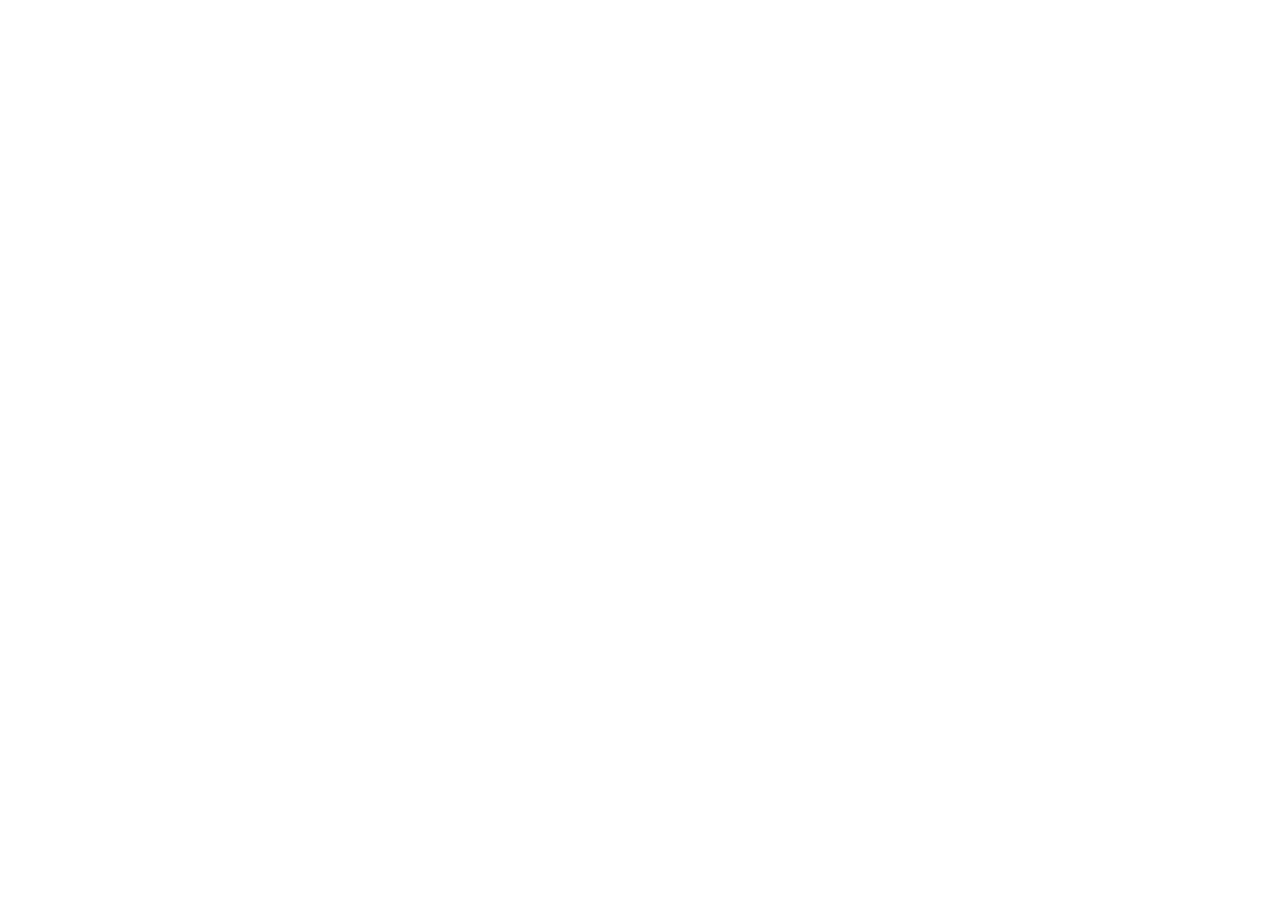
==== springboot-tabelog-kadai/springboot-tabelog-kadai/src/main/resources/templates/index.html @ 8de86418 "NAGOYAMESHI" ====
<!--<!DOCTYPE html>-->
<!--<html xmlns:th="https://www.thymeleaf.org">-->
<!--	<head>-->
<!--		<meta charset="UTF-8">-->
<!--		<meta name="viewport" content="width=device-width, initial-scale=1">-->
<!--		<title>NAGOYAMESHI</title>-->
<!--	</head>-->
<!--	<body>-->
<!--		<p>Hello, wold!</p>-->
<!--	</body>-->
<!--</html>-->
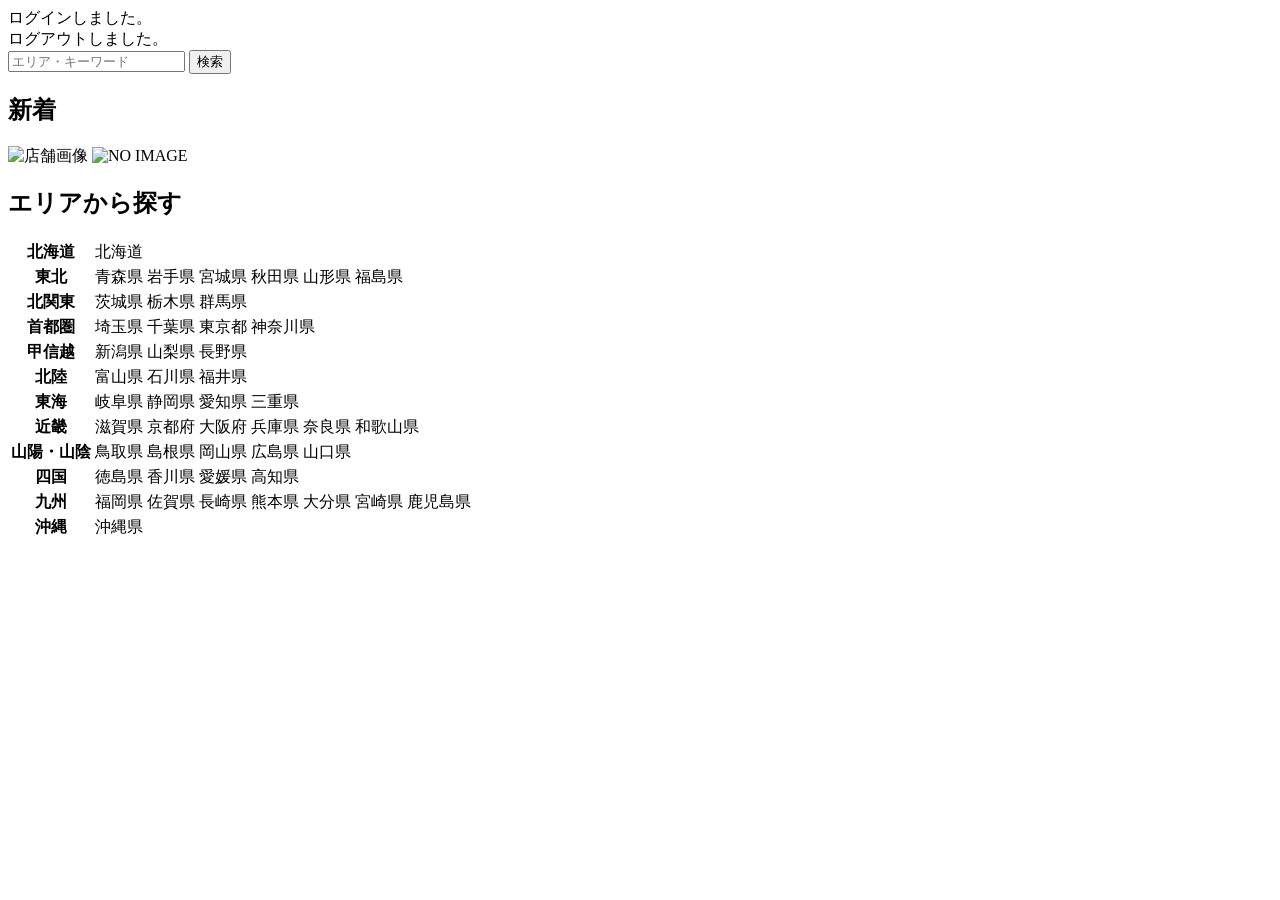
==== commit 90858430: "NAGOYAMESHI" ====
--- a/springboot-tabelog-kadai/springboot-tabelog-kadai/src/main/resources/templates/index.html
+++ b/springboot-tabelog-kadai/springboot-tabelog-kadai/src/main/resources/templates/index.html
@@ -1,11 +1,188 @@
-<!--<!DOCTYPE html>-->
-<!--<html xmlns:th="https://www.thymeleaf.org">-->
-<!--	<head>-->
-<!--		<meta charset="UTF-8">-->
-<!--		<meta name="viewport" content="width=device-width, initial-scale=1">-->
-<!--		<title>NAGOYAMESHI</title>-->
-<!--	</head>-->
-<!--	<body>-->
-<!--		<p>Hello, wold!</p>-->
-<!--	</body>-->
-<!--</html>-->+<!DOCTYPE html>
+<html xmlns:th="https://www.thymeleaf.org" xmlns:sec="http://www.thymeleaf.org/extras/spring-security">
+    <head>
+		
+         <div th:replace="~{fragment :: meta}"></div>   
+              
+         <div th:replace="~{fragment :: styles}"></div>
+        
+        <title>SAMURAI Travel</title>	
+    </head>
+    <body>
+
+         <div class="tabelog-wrapper">
+             <!-- ヘッダー -->
+             <div th:replace="~{fragment :: header}"></div>
+             
+             <main>
+                 <div class="container pt-4 pb-5 tabelog-container">
+                     <div th:if="${param.loggedIn}" class="alert alert-info">
+                         ログインしました。
+                     </div>  
+                     
+                     <div th:if="${param.loggedOut}" class="alert alert-info">
+                         ログアウトしました。
+                     </div>
+                     
+                      <div th:if="${successMessage}" class="alert alert-info">
+                         <span th:text="${successMessage}"></span>
+                     </div> 
+                     
+                     <div class="d-flex justify-content-center">                                            
+                         <form method="get" th:action="@{/stores}" class="mb-5 tabelog-search-form">
+                             <div class="input-group">
+                                 <input type="text" class="form-control" name="keyword" th:value="${keyword}" placeholder="エリア・キーワード">
+                                 <button type="submit" class="btn text-white shadow-sm tabelog-btn">検索</button> 
+                             </div>               
+                         </form>                        
+                     </div>                                                                                                  
+                                                      
+                     <h2 class="text-center mb-3">新着</h2>
+                     <div class="row row-cols-lg-5 row-cols-2 g-3 mb-5">                                        
+                         <div class="col" th:each="newStore : ${newStores}">
+                             <a th:href="@{/stores/__${newStore.getId()}__}" class="link-dark tabelog-card-link">
+                                 <div class="card h-100">                                                                        
+                                     <img th:if="${newStore.getImageName()}" th:src="@{/storage/__${newStore.getImageName()}__}" class="card-img-top tabelog-vertical-card-image" alt="店舗画像">                                     
+                                     <img th:unless="${newStore.getImageName()}" th:src="@{/images/noImage.png}" class="card-img-top tabelog-vertical-card-image" alt="NO IMAGE">                                                                                                                        
+                                     <div class="card-body">                                    
+                                         <h3 class="card-title" th:text="${newStore.getName()}"></h3>
+                                         <p class="card-text mb-1">
+                                             <small class="text-muted" th:text="${newStore.getAddress()}"></small>                                            
+                                         </p>
+                                         <p class="card-text">
+                                             <span th:text="${#numbers.formatInteger(newStore.getPrice(), 1, 'COMMA') + '円 / 泊'}"></span>                                            
+                                         </p>                                    
+                                     </div>
+                                 </div>    
+                             </a>            
+                         </div>                                               
+                     </div>
+                     
+                     <div class="row justify-content-center">
+                         <div class="col-xl-5 col-lg-6 col-md-8">                    
+                     
+                             <h2 class="text-center mb-3">エリアから探す</h2>                                        
+                              
+                             <table class="table">
+                                 <tbody>                                                     
+                                     <tr>
+                                         <th>北海道</th>
+                                         <td>
+                                             <a th:href="@{/stores?area=北海道}">北海道</a>
+                                         </td>                                     
+                                     </tr>  
+                                     <tr>
+                                         <th>東北</th>
+                                         <td>
+                                             <a th:href="@{/stores?area=青森県}" class="me-2">青森県</a>
+                                             <a th:href="@{/stores?area=岩手県}" class="me-2">岩手県</a>
+                                             <a th:href="@{/stores?area=宮城県}" class="me-2">宮城県</a>
+                                             <a th:href="@{/stores?area=秋田県}" class="me-2">秋田県</a>
+                                             <a th:href="@{/stores?area=山形県}" class="me-2">山形県</a>
+                                             <a th:href="@{/stores?area=福島県}">福島県</a>
+                                         </td>                                     
+                                     </tr>  
+                                     <tr>
+                                         <th>北関東</th>
+                                         <td>
+                                             <a th:href="@{/stores?area=茨城県}" class="me-2">茨城県</a>
+                                             <a th:href="@{/stores?area=栃木県}" class="me-2">栃木県</a>
+                                             <a th:href="@{/stores?area=群馬県}">群馬県</a>                                    
+                                         </td>                                     
+                                     </tr>  
+                                     <tr>
+                                         <th>首都圏</th>
+                                         <td>
+                                             <a th:href="@{/stores?area=埼玉県}" class="me-2">埼玉県</a>
+                                             <a th:href="@{/stores?area=千葉県}" class="me-2">千葉県</a>
+                                             <a th:href="@{/stores?area=東京都}" class="me-2">東京都</a>
+                                             <a th:href="@{/stores?area=神奈川県}">神奈川県</a>
+                                         </td>                                     
+                                     </tr>  
+                                     <tr>
+                                         <th>甲信越</th>
+                                         <td>
+                                             <a th:href="@{/stores?area=新潟県}" class="me-2">新潟県</a>
+                                             <a th:href="@{/stores?area=山梨県}" class="me-2">山梨県</a>
+                                             <a th:href="@{/stores?area=長野県}">長野県</a>
+                                         </td>                                     
+                                     </tr>  
+                                     <tr>
+                                         <th>北陸</th>
+                                         <td>
+                                             <a th:href="@{/stores?area=富山県}" class="me-2">富山県</a>
+                                             <a th:href="@{/stores?area=石川県}" class="me-2">石川県</a>
+                                             <a th:href="@{/stores?area=福井県}">福井県</a>
+                                         </td>                                     
+                                     </tr>  
+                                     <tr>
+                                         <th>東海</th>
+                                         <td>
+                                             <a th:href="@{/stores?area=岐阜県}" class="me-2">岐阜県</a>
+                                             <a th:href="@{/stores?area=静岡県}" class="me-2">静岡県</a>
+                                             <a th:href="@{/stores?area=愛知県}" class="me-2">愛知県</a>
+                                             <a th:href="@{/stores?area=三重県}">三重県</a>
+                                         </td>                                     
+                                     </tr>  
+                                     <tr>
+                                         <th>近畿</th>
+                                         <td>
+                                             <a th:href="@{/stores?area=滋賀県}" class="me-2">滋賀県</a>
+                                             <a th:href="@{/stores?area=京都府}" class="me-2">京都府</a>
+                                             <a th:href="@{/stores?area=大阪府}" class="me-2">大阪府</a>
+                                             <a th:href="@{/stores?area=兵庫県}" class="me-2">兵庫県</a>
+                                             <a th:href="@{/stores?area=奈良県}" class="me-2">奈良県</a>
+                                             <a th:href="@{/stores?area=和歌山県}">和歌山県</a>
+                                         </td>                                     
+                                     </tr>  
+                                     <tr>
+                                         <th>山陽・山陰</th>
+                                         <td>
+                                             <a th:href="@{/stores?area=鳥取県}" class="me-2">鳥取県</a>
+                                             <a th:href="@{/stores?area=島根県}" class="me-2">島根県</a>
+                                             <a th:href="@{/stores?area=岡山県}" class="me-2">岡山県</a>
+                                             <a th:href="@{/stores?area=広島県}" class="me-2">広島県</a>
+                                             <a th:href="@{/stores?area=山口県}">山口県</a>
+                                         </td>                                     
+                                     </tr>  
+                                     <tr>
+                                         <th>四国</th>
+                                         <td>
+                                             <a th:href="@{/stores?area=徳島県}" class="me-2">徳島県</a>
+                                             <a th:href="@{/stores?area=香川県}" class="me-2">香川県</a>
+                                             <a th:href="@{/stores?area=愛媛県}" class="me-2">愛媛県</a>
+                                             <a th:href="@{/stores?area=高知県}">高知県</a>
+                                         </td>                                     
+                                     </tr>            
+                                     <tr>
+                                         <th>九州</th>
+                                         <td>
+                                             <a th:href="@{/stores?area=福岡県}" class="me-2">福岡県</a>
+                                             <a th:href="@{/stores?area=佐賀県}" class="me-2">佐賀県</a>
+                                             <a th:href="@{/stores?area=長崎県}" class="me-2">長崎県</a>
+                                             <a th:href="@{/stores?area=熊本県}" class="me-2">熊本県</a>
+                                             <a th:href="@{/stores?area=大分県}" class="me-2">大分県</a>
+                                             <a th:href="@{/stores?area=宮崎県}" class="me-2">宮崎県</a>
+                                             <a th:href="@{/stores?area=鹿児島県}">鹿児島県</a>
+                                         </td>                                     
+                                     </tr>  
+                                     <tr>
+                                         <th>沖縄</th>
+                                         <td>
+                                             <a th:href="@{/stores?area=沖縄県}">沖縄県</a>
+                                         </td>                                     
+                                     </tr>                                                                                                                                                                                                                                                                                                                                                                           
+                                 </tbody>
+                             </table>  
+                         </div>
+                     </div>  
+                 </div>
+             </main>
+             
+             <!-- フッター -->
+             <div th:replace="~{fragment :: footer}"></div>
+         </div>    
+         
+         <div th:replace="~{fragment :: scripts}"></div>  
+	</body>
+</html>
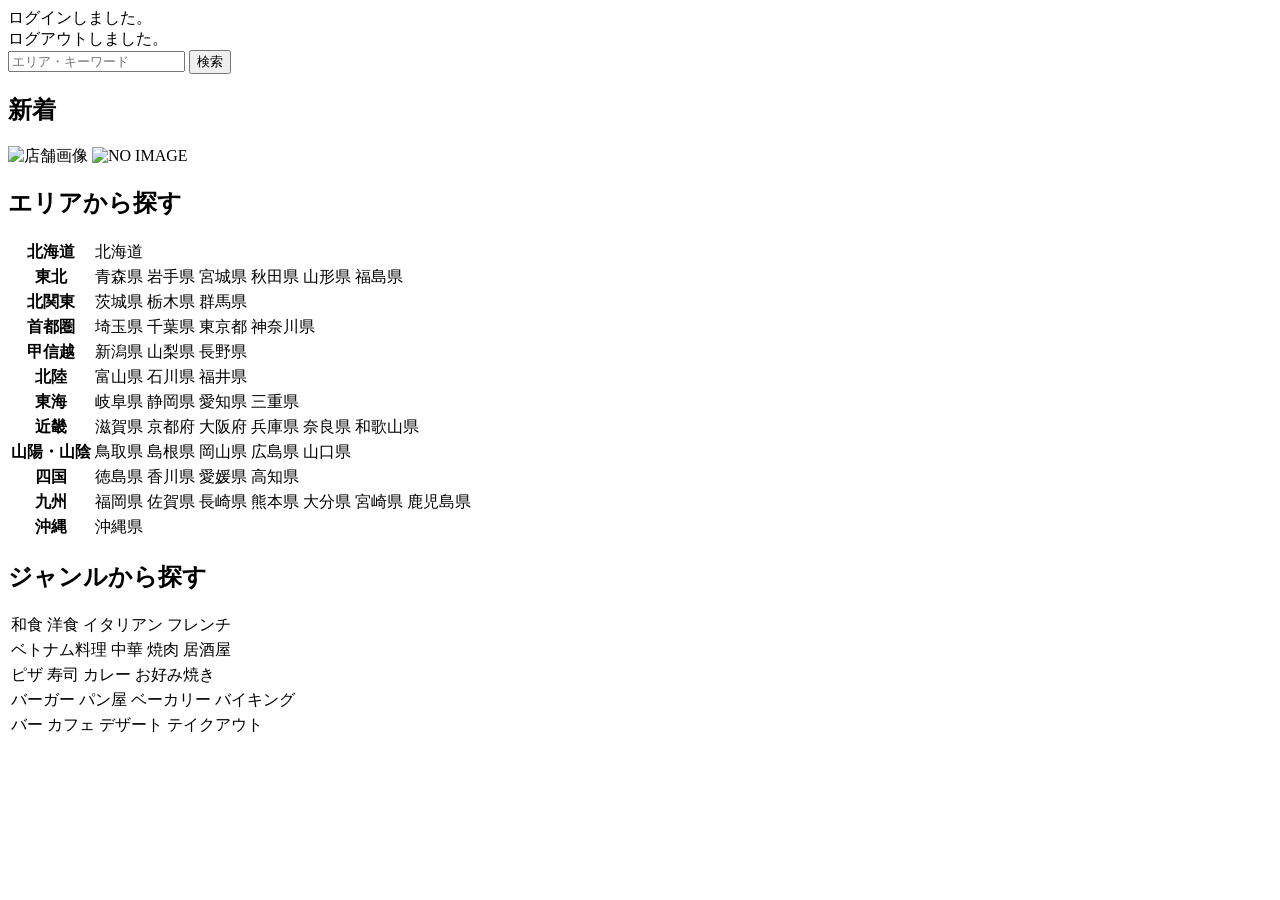
==== commit b0c858a7: "NAGOYAMESHI" ====
--- a/springboot-tabelog-kadai/springboot-tabelog-kadai/src/main/resources/templates/index.html
+++ b/springboot-tabelog-kadai/springboot-tabelog-kadai/src/main/resources/templates/index.html
@@ -175,6 +175,55 @@
                                  </tbody>
                              </table>  
                          </div>
+                         
+                          <div class="col-xl-5 col-lg-6 col-md-8">                    
+                     
+                             <h2 class="text-center mb-3">ジャンルから探す</h2> 
+                             <table class="table">
+                                 <tbody>                                                     
+                                     <tr>
+										 <td>
+											 <a th:href="@{/stores?genre=和食}" class="me-4">和食</a>
+											 <a th:href="@{/stores?genre=洋食}" class="me-4">洋食</a>
+											 <a th:href="@{/stores?genre=イタリアン}" class="me-4">イタリアン</a>
+											 <a th:href="@{/stores?genre=フレンチ}" class="me-4">フレンチ</a>
+										 </td>
+                                     </tr>
+                                     <tr>
+										 <td>
+											<a th:href="@{/stores?genre=ベトナム料理}" class="me-4">ベトナム料理</a>
+											 <a th:href="@{/stores?genre=中華}" class="me-4">中華</a>
+											 <a th:href="@{/stores?genre=焼肉}" class="me-4">焼肉</a>
+											 <a th:href="@{/stores?genre=居酒屋}" class="me-4">居酒屋</a> 
+										 </td>
+									 </tr>
+									 <tr>
+										 <td>
+											<a th:href="@{/stores?genre=ピザ}" class="me-4">ピザ</a>
+											 <a th:href="@{/stores?genre=寿司}" class="me-4">寿司</a>
+											 <a th:href="@{/stores?genre=カレー}" class="me-4">カレー</a>
+											 <a th:href="@{/stores?genre=お好み焼き}" class="me-4">お好み焼き</a> 
+										 </td>
+									 </tr>
+									 <tr>
+										 <td>
+											<a th:href="@{/stores?genre=バーガー}" class="me-4">バーガー</a>
+											 <a th:href="@{/stores?genre=パン屋}" class="me-4">パン屋</a>
+											 <a th:href="@{/stores?genre=ベーカリー}" class="me-4">ベーカリー</a>
+											 <a th:href="@{/stores?genre=バイキング}" class="me-4">バイキング</a> 
+										 </td>
+									 </tr>
+									 <tr>
+										 <td>
+											<a th:href="@{/stores?genre=バー}" class="me-4">バー</a>
+											 <a th:href="@{/stores?genre=カフェ}" class="me-4">カフェ</a>
+											 <a th:href="@{/stores?genre=デザート}" class="me-4">デザート</a>
+											 <a th:href="@{/stores?genre=テイクアウト}" class="me-4">テイクアウト</a> 
+										 </td>
+									 </tr>
+                                 </tbody>
+                             </table>
+                          </div>                    
                      </div>  
                  </div>
              </main>
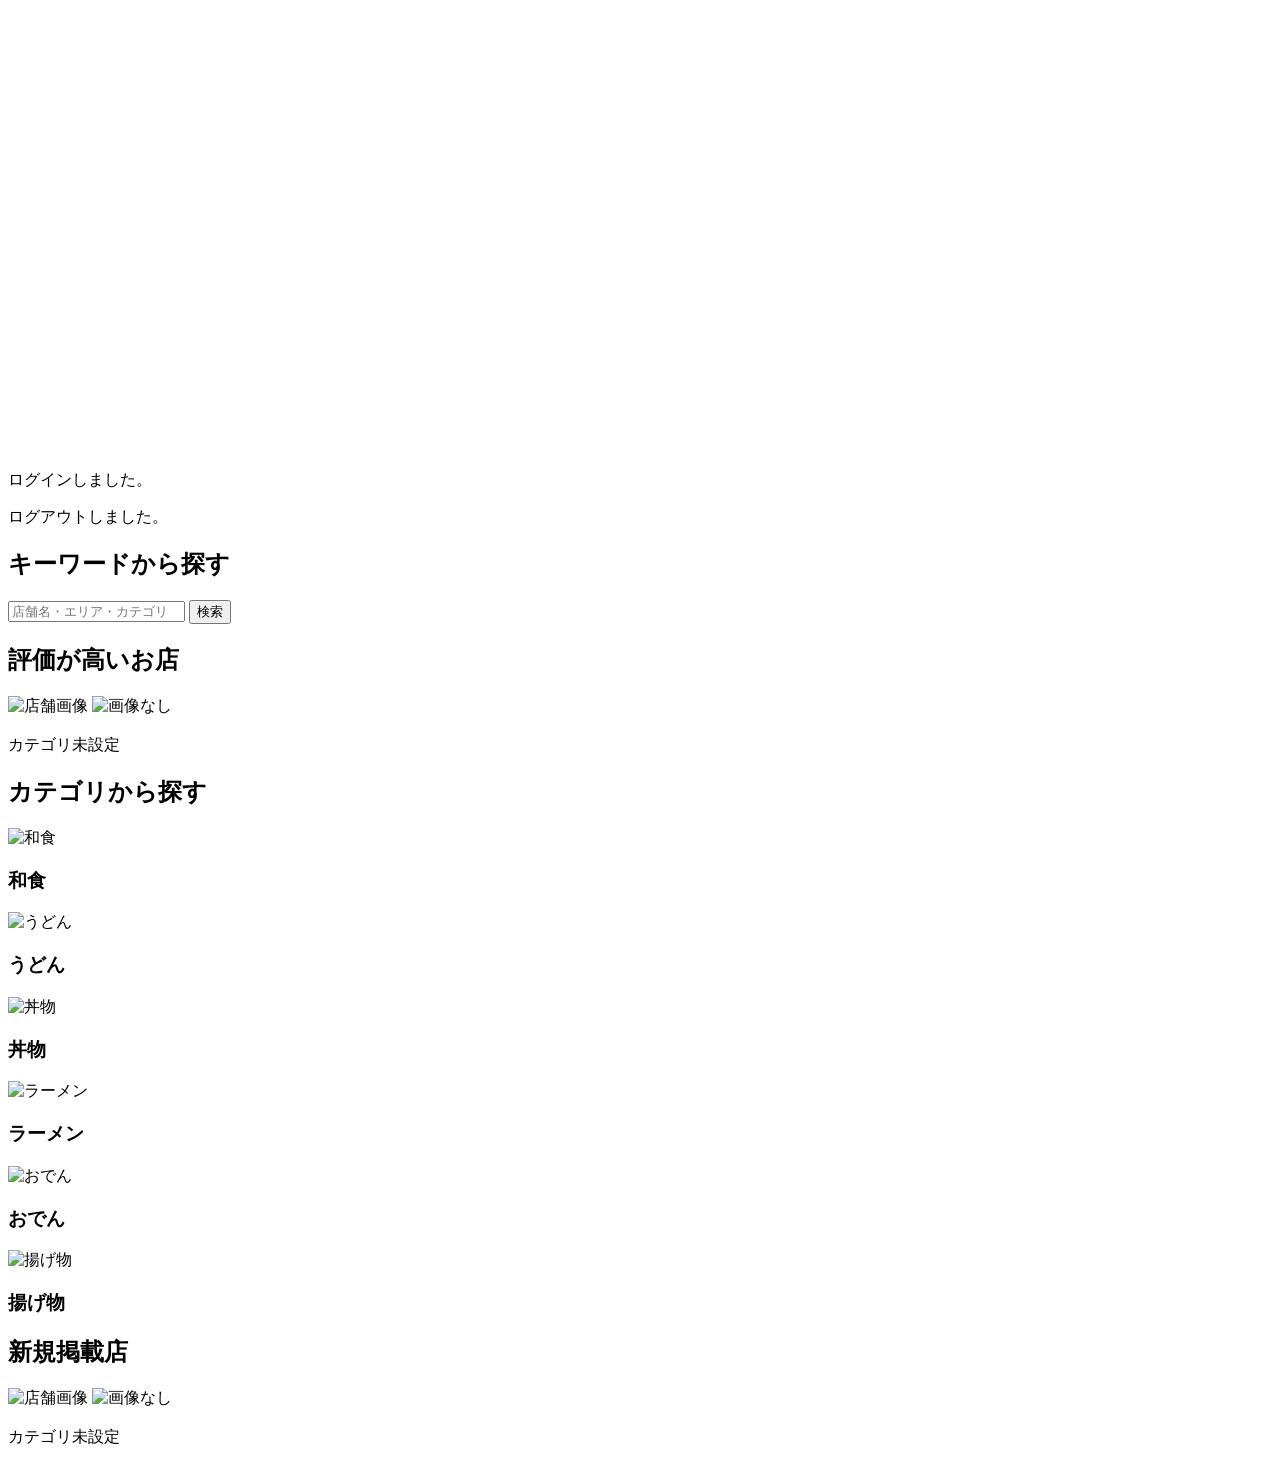
==== commit a93c4a92: "Add files via upload" ====
--- a/springboot-tabelog-kadai/springboot-tabelog-kadai/src/main/resources/templates/index.html
+++ b/springboot-tabelog-kadai/springboot-tabelog-kadai/src/main/resources/templates/index.html
@@ -1,237 +1,220 @@
 <!DOCTYPE html>
 <html xmlns:th="https://www.thymeleaf.org" xmlns:sec="http://www.thymeleaf.org/extras/spring-security">
     <head>
-		
-         <div th:replace="~{fragment :: meta}"></div>   
-              
-         <div th:replace="~{fragment :: styles}"></div>
-        
-        <title>SAMURAI Travel</title>	
+        <div th:replace="~{fragment :: meta}"></div>
+
+        <div th:replace="~{fragment :: styles}"></div>
+
+        <!-- Google Fonts -->
+        <link href="https://fonts.googleapis.com/css2?family=Noto+Serif+JP:wght@400;600&display=swap" rel="stylesheet">
+
+        <!-- Swiper -->
+        <link rel="stylesheet" href="https://cdn.jsdelivr.net/npm/swiper@8/swiper-bundle.min.css">
+
+        <title>NAGOYAMESHI</title>
     </head>
     <body>
-
-         <div class="tabelog-wrapper">
-             <!-- ヘッダー -->
-             <div th:replace="~{fragment :: header}"></div>
-             
-             <main>
-                 <div class="container pt-4 pb-5 tabelog-container">
-                     <div th:if="${param.loggedIn}" class="alert alert-info">
-                         ログインしました。
-                     </div>  
-                     
-                     <div th:if="${param.loggedOut}" class="alert alert-info">
-                         ログアウトしました。
-                     </div>
-                     
-                      <div th:if="${successMessage}" class="alert alert-info">
-                         <span th:text="${successMessage}"></span>
-                     </div> 
-                     
-                     <div class="d-flex justify-content-center">                                            
-                         <form method="get" th:action="@{/stores}" class="mb-5 tabelog-search-form">
-                             <div class="input-group">
-                                 <input type="text" class="form-control" name="keyword" th:value="${keyword}" placeholder="エリア・キーワード">
-                                 <button type="submit" class="btn text-white shadow-sm tabelog-btn">検索</button> 
-                             </div>               
-                         </form>                        
-                     </div>                                                                                                  
-                                                      
-                     <h2 class="text-center mb-3">新着</h2>
-                     <div class="row row-cols-lg-5 row-cols-2 g-3 mb-5">                                        
-                         <div class="col" th:each="newStore : ${newStores}">
-                             <a th:href="@{/stores/__${newStore.getId()}__}" class="link-dark tabelog-card-link">
-                                 <div class="card h-100">                                                                        
-                                     <img th:if="${newStore.getImageName()}" th:src="@{/storage/__${newStore.getImageName()}__}" class="card-img-top tabelog-vertical-card-image" alt="店舗画像">                                     
-                                     <img th:unless="${newStore.getImageName()}" th:src="@{/images/noImage.png}" class="card-img-top tabelog-vertical-card-image" alt="NO IMAGE">                                                                                                                        
-                                     <div class="card-body">                                    
-                                         <h3 class="card-title" th:text="${newStore.getName()}"></h3>
-                                         <p class="card-text mb-1">
-                                             <small class="text-muted" th:text="${newStore.getAddress()}"></small>                                            
-                                         </p>
-                                         <p class="card-text">
-                                             <span th:text="${#numbers.formatInteger(newStore.getPrice(), 1, 'COMMA') + '円 / 泊'}"></span>                                            
-                                         </p>                                    
-                                     </div>
-                                 </div>    
-                             </a>            
-                         </div>                                               
-                     </div>
-                     
-                     <div class="row justify-content-center">
-                         <div class="col-xl-5 col-lg-6 col-md-8">                    
-                     
-                             <h2 class="text-center mb-3">エリアから探す</h2>                                        
-                              
-                             <table class="table">
-                                 <tbody>                                                     
-                                     <tr>
-                                         <th>北海道</th>
-                                         <td>
-                                             <a th:href="@{/stores?area=北海道}">北海道</a>
-                                         </td>                                     
-                                     </tr>  
-                                     <tr>
-                                         <th>東北</th>
-                                         <td>
-                                             <a th:href="@{/stores?area=青森県}" class="me-2">青森県</a>
-                                             <a th:href="@{/stores?area=岩手県}" class="me-2">岩手県</a>
-                                             <a th:href="@{/stores?area=宮城県}" class="me-2">宮城県</a>
-                                             <a th:href="@{/stores?area=秋田県}" class="me-2">秋田県</a>
-                                             <a th:href="@{/stores?area=山形県}" class="me-2">山形県</a>
-                                             <a th:href="@{/stores?area=福島県}">福島県</a>
-                                         </td>                                     
-                                     </tr>  
-                                     <tr>
-                                         <th>北関東</th>
-                                         <td>
-                                             <a th:href="@{/stores?area=茨城県}" class="me-2">茨城県</a>
-                                             <a th:href="@{/stores?area=栃木県}" class="me-2">栃木県</a>
-                                             <a th:href="@{/stores?area=群馬県}">群馬県</a>                                    
-                                         </td>                                     
-                                     </tr>  
-                                     <tr>
-                                         <th>首都圏</th>
-                                         <td>
-                                             <a th:href="@{/stores?area=埼玉県}" class="me-2">埼玉県</a>
-                                             <a th:href="@{/stores?area=千葉県}" class="me-2">千葉県</a>
-                                             <a th:href="@{/stores?area=東京都}" class="me-2">東京都</a>
-                                             <a th:href="@{/stores?area=神奈川県}">神奈川県</a>
-                                         </td>                                     
-                                     </tr>  
-                                     <tr>
-                                         <th>甲信越</th>
-                                         <td>
-                                             <a th:href="@{/stores?area=新潟県}" class="me-2">新潟県</a>
-                                             <a th:href="@{/stores?area=山梨県}" class="me-2">山梨県</a>
-                                             <a th:href="@{/stores?area=長野県}">長野県</a>
-                                         </td>                                     
-                                     </tr>  
-                                     <tr>
-                                         <th>北陸</th>
-                                         <td>
-                                             <a th:href="@{/stores?area=富山県}" class="me-2">富山県</a>
-                                             <a th:href="@{/stores?area=石川県}" class="me-2">石川県</a>
-                                             <a th:href="@{/stores?area=福井県}">福井県</a>
-                                         </td>                                     
-                                     </tr>  
-                                     <tr>
-                                         <th>東海</th>
-                                         <td>
-                                             <a th:href="@{/stores?area=岐阜県}" class="me-2">岐阜県</a>
-                                             <a th:href="@{/stores?area=静岡県}" class="me-2">静岡県</a>
-                                             <a th:href="@{/stores?area=愛知県}" class="me-2">愛知県</a>
-                                             <a th:href="@{/stores?area=三重県}">三重県</a>
-                                         </td>                                     
-                                     </tr>  
-                                     <tr>
-                                         <th>近畿</th>
-                                         <td>
-                                             <a th:href="@{/stores?area=滋賀県}" class="me-2">滋賀県</a>
-                                             <a th:href="@{/stores?area=京都府}" class="me-2">京都府</a>
-                                             <a th:href="@{/stores?area=大阪府}" class="me-2">大阪府</a>
-                                             <a th:href="@{/stores?area=兵庫県}" class="me-2">兵庫県</a>
-                                             <a th:href="@{/stores?area=奈良県}" class="me-2">奈良県</a>
-                                             <a th:href="@{/stores?area=和歌山県}">和歌山県</a>
-                                         </td>                                     
-                                     </tr>  
-                                     <tr>
-                                         <th>山陽・山陰</th>
-                                         <td>
-                                             <a th:href="@{/stores?area=鳥取県}" class="me-2">鳥取県</a>
-                                             <a th:href="@{/stores?area=島根県}" class="me-2">島根県</a>
-                                             <a th:href="@{/stores?area=岡山県}" class="me-2">岡山県</a>
-                                             <a th:href="@{/stores?area=広島県}" class="me-2">広島県</a>
-                                             <a th:href="@{/stores?area=山口県}">山口県</a>
-                                         </td>                                     
-                                     </tr>  
-                                     <tr>
-                                         <th>四国</th>
-                                         <td>
-                                             <a th:href="@{/stores?area=徳島県}" class="me-2">徳島県</a>
-                                             <a th:href="@{/stores?area=香川県}" class="me-2">香川県</a>
-                                             <a th:href="@{/stores?area=愛媛県}" class="me-2">愛媛県</a>
-                                             <a th:href="@{/stores?area=高知県}">高知県</a>
-                                         </td>                                     
-                                     </tr>            
-                                     <tr>
-                                         <th>九州</th>
-                                         <td>
-                                             <a th:href="@{/stores?area=福岡県}" class="me-2">福岡県</a>
-                                             <a th:href="@{/stores?area=佐賀県}" class="me-2">佐賀県</a>
-                                             <a th:href="@{/stores?area=長崎県}" class="me-2">長崎県</a>
-                                             <a th:href="@{/stores?area=熊本県}" class="me-2">熊本県</a>
-                                             <a th:href="@{/stores?area=大分県}" class="me-2">大分県</a>
-                                             <a th:href="@{/stores?area=宮崎県}" class="me-2">宮崎県</a>
-                                             <a th:href="@{/stores?area=鹿児島県}">鹿児島県</a>
-                                         </td>                                     
-                                     </tr>  
-                                     <tr>
-                                         <th>沖縄</th>
-                                         <td>
-                                             <a th:href="@{/stores?area=沖縄県}">沖縄県</a>
-                                         </td>                                     
-                                     </tr>                                                                                                                                                                                                                                                                                                                                                                           
-                                 </tbody>
-                             </table>  
-                         </div>
-                         
-                          <div class="col-xl-5 col-lg-6 col-md-8">                    
-                     
-                             <h2 class="text-center mb-3">ジャンルから探す</h2> 
-                             <table class="table">
-                                 <tbody>                                                     
-                                     <tr>
-										 <td>
-											 <a th:href="@{/stores?genre=和食}" class="me-4">和食</a>
-											 <a th:href="@{/stores?genre=洋食}" class="me-4">洋食</a>
-											 <a th:href="@{/stores?genre=イタリアン}" class="me-4">イタリアン</a>
-											 <a th:href="@{/stores?genre=フレンチ}" class="me-4">フレンチ</a>
-										 </td>
-                                     </tr>
-                                     <tr>
-										 <td>
-											<a th:href="@{/stores?genre=ベトナム料理}" class="me-4">ベトナム料理</a>
-											 <a th:href="@{/stores?genre=中華}" class="me-4">中華</a>
-											 <a th:href="@{/stores?genre=焼肉}" class="me-4">焼肉</a>
-											 <a th:href="@{/stores?genre=居酒屋}" class="me-4">居酒屋</a> 
-										 </td>
-									 </tr>
-									 <tr>
-										 <td>
-											<a th:href="@{/stores?genre=ピザ}" class="me-4">ピザ</a>
-											 <a th:href="@{/stores?genre=寿司}" class="me-4">寿司</a>
-											 <a th:href="@{/stores?genre=カレー}" class="me-4">カレー</a>
-											 <a th:href="@{/stores?genre=お好み焼き}" class="me-4">お好み焼き</a> 
-										 </td>
-									 </tr>
-									 <tr>
-										 <td>
-											<a th:href="@{/stores?genre=バーガー}" class="me-4">バーガー</a>
-											 <a th:href="@{/stores?genre=パン屋}" class="me-4">パン屋</a>
-											 <a th:href="@{/stores?genre=ベーカリー}" class="me-4">ベーカリー</a>
-											 <a th:href="@{/stores?genre=バイキング}" class="me-4">バイキング</a> 
-										 </td>
-									 </tr>
-									 <tr>
-										 <td>
-											<a th:href="@{/stores?genre=バー}" class="me-4">バー</a>
-											 <a th:href="@{/stores?genre=カフェ}" class="me-4">カフェ</a>
-											 <a th:href="@{/stores?genre=デザート}" class="me-4">デザート</a>
-											 <a th:href="@{/stores?genre=テイクアウト}" class="me-4">テイクアウト</a> 
-										 </td>
-									 </tr>
-                                 </tbody>
-                             </table>
-                          </div>                    
-                     </div>  
-                 </div>
-             </main>
-             
-             <!-- フッター -->
-             <div th:replace="~{fragment :: footer}"></div>
-         </div>    
-         
-         <div th:replace="~{fragment :: scripts}"></div>  
-	</body>
-</html>
+        <div class="nagoyameshi-wrapper">
+            <div th:replace="~{fragment :: header}"></div>
+
+            <main>
+                <div>
+                    <div class="swiper nagoyameshi-swiper">
+                        <div class="swiper-wrapper">
+                            <div class="swiper-slide"><img th:src="@{/images/main1.jpg}"></div>
+                            <div class="swiper-slide"><img th:src="@{/images/main2.jpg}"></div>
+                            <div class="swiper-slide"><img th:src="@{/images/main3.jpg}"></div>
+                            <div class="d-flex align-items-center nagoyameshi-overlay-background">
+                                <div class="container nagoyameshi-container nagoyameshi-overlay-text">
+                                    <h1 class="text-white nagoyameshi-catchphrase-heading">名古屋ならではの味を、<br>見つけよう</h1>
+                                    <p class="text-white nagoyameshi-catchphrase-paragraph">NAGOYAMESHIは、<br>名古屋市のB級グルメ専門のレビューサイトです。</p>
+                                </div>
+                            </div>
+                        </div>
+                    </div>
+                </div>
+
+                <div th:if="${param.loggedIn}" class="container nagoyameshi-container my-3">
+                    <div class="alert alert-info">
+                        <p class="mb-0">ログインしました。</p>
+                    </div>
+                </div>
+
+                <div th:if="${param.loggedOut}" class="container nagoyameshi-container my-3">
+                    <div class="alert alert-info">
+                        <p class="mb-0">ログアウトしました。</p>
+                    </div>
+                </div>
+
+                <div th:if="${successMessage}" class="container nagoyameshi-container my-3">
+                    <div class="alert alert-info">
+                        <span th:text="${successMessage}"></span>
+                    </div>
+                </div>
+
+                <div th:if="${errorMessage}" class="container nagoyameshi-container my-3">
+                    <div class="alert alert-danger">
+                        <span th:text="${errorMessage}"></span>
+                    </div>
+                </div>
+
+                <div class="bg-light mb-4 py-4">
+                    <div class="container nagoyameshi-container">
+                        <h2 class="mb-3">キーワードから探す</h2>
+                        <form method="get" th:action="@{/restaurants}" class="nagoyameshi-user-search-box">
+                            <div class="input-group">
+                                <input type="text" class="form-control" placeholder="店舗名・エリア・カテゴリ" name="keyword">
+                                <button type="submit" class="btn text-white shadow-sm nagoyameshi-btn">検索</button>
+                            </div>
+                        </form>
+                    </div>
+                </div>
+
+                <div class="container nagoyameshi-container">
+                    <h2 class="mb-3">評価が高いお店</h2>
+                    <div class="row row-cols-xl-6 row-cols-md-3 row-cols-2 g-3 mb-5">
+                        <div th:each="highlyRatedRestaurant : ${highlyRatedRestaurants}" class="col">
+                            <a th:href="@{/restaurants/__${highlyRatedRestaurant.id}__}" class="link-dark nagoyameshi-card-link">
+                                <div class="card h-100">
+                                    <img th:unless="${highlyRatedRestaurant.image == null}" th:src="@{/storage/__${highlyRatedRestaurant.image}__}" class="card-img-top nagoyameshi-vertical-card-image" alt="店舗画像">
+                                    <img th:if="${highlyRatedRestaurant.image == null}" th:src="@{/images/no_image.jpg}" class="card-img-top nagoyameshi-vertical-card-image" alt="画像なし">
+
+                                    <div class="card-body">
+                                        <h3 class="card-title" th:text="${highlyRatedRestaurant.name}"></h3>
+                                        <div class="text-muted small mb-1">
+                                            <th:block th:unless="${highlyRatedRestaurant.categoriesRestaurants.isEmpty()}">
+                                                <th:block th:each="categoryRestaurant, stat : ${highlyRatedRestaurant.categoriesRestaurants}">
+                                                    <div class="d-inline-block">
+                                                        <span th:if="${stat.first}" th:text="${categoryRestaurant.category.name}"></span><span th:unless="${stat.first}" th:text="${' ' + categoryRestaurant.category.name}"></span>
+                                                    </div>
+                                                </th:block>
+                                            </th:block>
+                                            <span th:if="${highlyRatedRestaurant.categoriesRestaurants.isEmpty()}">カテゴリ未設定</span>
+                                        </div>
+                                        <p class="card-text">
+                                            <th:block th:with="roundedScore=${T(java.lang.Math).round(highlyRatedRestaurant.getAverageScore() * 2.0)}">
+                                                <span class="nagoyameshi-star-rating me-1" th:data-rate="${#numbers.formatDecimal(roundedScore / 2.0, 1, 'COMMA', 1, 'POINT')}"></span>
+                                            </th:block>
+                                            <span th:text="${#numbers.formatDecimal(highlyRatedRestaurant.getAverageScore(), 1, 'COMMA', 2, 'POINT')}"></span>
+                                        </p>
+                                    </div>
+                                </div>
+                            </a>
+                        </div>
+                    </div>
+
+                    <h2 class="mb-3">カテゴリから探す</h2>
+                    <div class="row row-cols-xl-6 row-cols-md-3 row-cols-2 g-3 mb-3">
+                        <div class="col">
+                            <a th:href="@{/restaurants(categoryId = ${washoku.id})}" class="nagoyameshi-card-link">
+                                <div class="card text-white">
+                                    <img th:src="@{/images/washoku.jpg}" class="card-img nagoyameshi-vertical-card-image" alt="和食">
+                                    <div class="card-img-overlay d-flex justify-content-center align-items-center nagoyameshi-overlay-background">
+                                        <h3 class="card-title nagoyameshi-category-name">和食</h3>
+                                    </div>
+                                </div>
+                            </a>
+                        </div>
+
+                        <div class="col">
+                            <a th:href="@{/restaurants(categoryId = ${udon.id})}" class="nagoyameshi-card-link">
+                                <div class="card text-white">
+                                    <img th:src="@{/images/udon.jpg}" class="card-img nagoyameshi-vertical-card-image" alt="うどん">
+                                    <div class="card-img-overlay d-flex justify-content-center align-items-center nagoyameshi-overlay-background">
+                                        <h3 class="card-title nagoyameshi-category-name">うどん</h3>
+                                    </div>
+                                </div>
+                            </a>
+                        </div>
+
+                        <div class="col">
+                            <a th:href="@{/restaurants(categoryId = ${don.id})}" class="nagoyameshi-card-link">
+                                <div class="card text-white">
+                                    <img th:src="@{/images/don.jpg}" class="card-img nagoyameshi-vertical-card-image" alt="丼物">
+                                    <div class="card-img-overlay d-flex justify-content-center align-items-center nagoyameshi-overlay-background">
+                                        <h3 class="card-title nagoyameshi-category-name">丼物</h3>
+                                    </div>
+                                </div>
+                            </a>
+                        </div>
+
+                        <div class="col">
+                            <a th:href="@{/restaurants(categoryId = ${ramen.id})}" class="nagoyameshi-card-link">
+                                <div class="card text-white">
+                                    <img th:src="@{/images/ramen.jpg}" class="card-img nagoyameshi-vertical-card-image" alt="ラーメン">
+                                    <div class="card-img-overlay d-flex justify-content-center align-items-center nagoyameshi-overlay-background">
+                                        <h3 class="card-title nagoyameshi-category-name">ラーメン</h3>
+                                    </div>
+                                </div>
+                            </a>
+                        </div>
+
+                        <div class="col">
+                            <a th:href="@{/restaurants(categoryId = ${oden.id})}" class="nagoyameshi-card-link">
+                                <div class="card text-white">
+                                    <img th:src="@{/images/oden.jpg}" class="card-img nagoyameshi-vertical-card-image" alt="おでん">
+                                    <div class="card-img-overlay d-flex justify-content-center align-items-center nagoyameshi-overlay-background">
+                                        <h3 class="card-title nagoyameshi-category-name">おでん</h3>
+                                    </div>
+                                </div>
+                            </a>
+                        </div>
+
+                        <div class="col">
+                            <a th:href="@{/restaurants(categoryId = ${fried.id})}" class="nagoyameshi-card-link">
+                                <div class="card text-white">
+                                    <img th:src="@{/images/fried.jpg}" class="card-img nagoyameshi-vertical-card-image" alt="揚げ物">
+                                    <div class="card-img-overlay d-flex justify-content-center align-items-center nagoyameshi-overlay-background">
+                                        <h3 class="card-title nagoyameshi-category-name">揚げ物</h3>
+                                    </div>
+                                </div>
+                            </a>
+                        </div>
+                    </div>
+                    <div class="mb-5">
+                        <th:block th:each="category : ${categories}">
+                            <th:block th:if="${!(category.name == '和食' || category.name == 'うどん' || category.name == '丼物' || category.name == 'ラーメン' || category.name == 'おでん' || category.name == '揚げ物')}">
+                                <a th:href="@{/restaurants(categoryId = ${category.id})}" class="btn btn-outline-secondary btn-sm me-1 mb-2" th:text="${category.name}"></a>
+                            </th:block>
+                        </th:block>
+                    </div>
+
+                    <h2 class="mb-3">新規掲載店</h2>
+                    <div class="row row-cols-xl-6 row-cols-md-3 row-cols-2 g-3 mb-5">
+                        <div th:each="newRestaurant : ${newRestaurants}" class="col">
+                            <a th:href="@{/restaurants/__${newRestaurant.id}__}" class="link-dark nagoyameshi-card-link">
+                                <div class="card h-100">
+                                    <img th:unless="${newRestaurant.image == null}" th:src="@{/storage/__${newRestaurant.image}__}" class="card-img-top nagoyameshi-vertical-card-image" alt="店舗画像">
+                                    <img th:if="${newRestaurant.image == null}" th:src="@{/images/no_image.jpg}" class="card-img-top nagoyameshi-vertical-card-image" alt="画像なし">
+
+                                    <div class="card-body">
+                                        <h3 class="card-title" th:text="${newRestaurant.name}"></h3>
+                                        <div class="text-muted small mb-1">
+                                            <th:block th:unless="${newRestaurant.categoriesRestaurants.isEmpty()}">
+                                                <th:block th:each="categoryRestaurant, stat : ${newRestaurant.categoriesRestaurants}">
+                                                    <div class="d-inline-block">
+                                                        <span th:if="${stat.first}" th:text="${categoryRestaurant.category.name}"></span><span th:unless="${stat.first}" th:text="${' ' + categoryRestaurant.category.name}"></span>
+                                                    </div>
+                                                </th:block>
+                                            </th:block>
+                                            <span th:if="${newRestaurant.categoriesRestaurants.isEmpty()}">カテゴリ未設定</span>
+                                        </div>
+                                        <p class="card-text" th:text="${#strings.abbreviate(newRestaurant.description, 20)}"></p>
+                                    </div>
+                                </div>
+                            </a>
+                        </div>
+                    </div>
+                </div>
+            </main>
+
+            <div th:replace="~{fragment :: footer}"></div>
+        </div>
+
+        <div th:replace="~{fragment :: scripts}"></div>
+
+        <!-- Swiper -->
+        <script src="https://cdn.jsdelivr.net/npm/swiper@8/swiper-bundle.min.js"></script>
+        <script th:src="@{/js/carousel.js}"></script>
+    </body>
+</html>
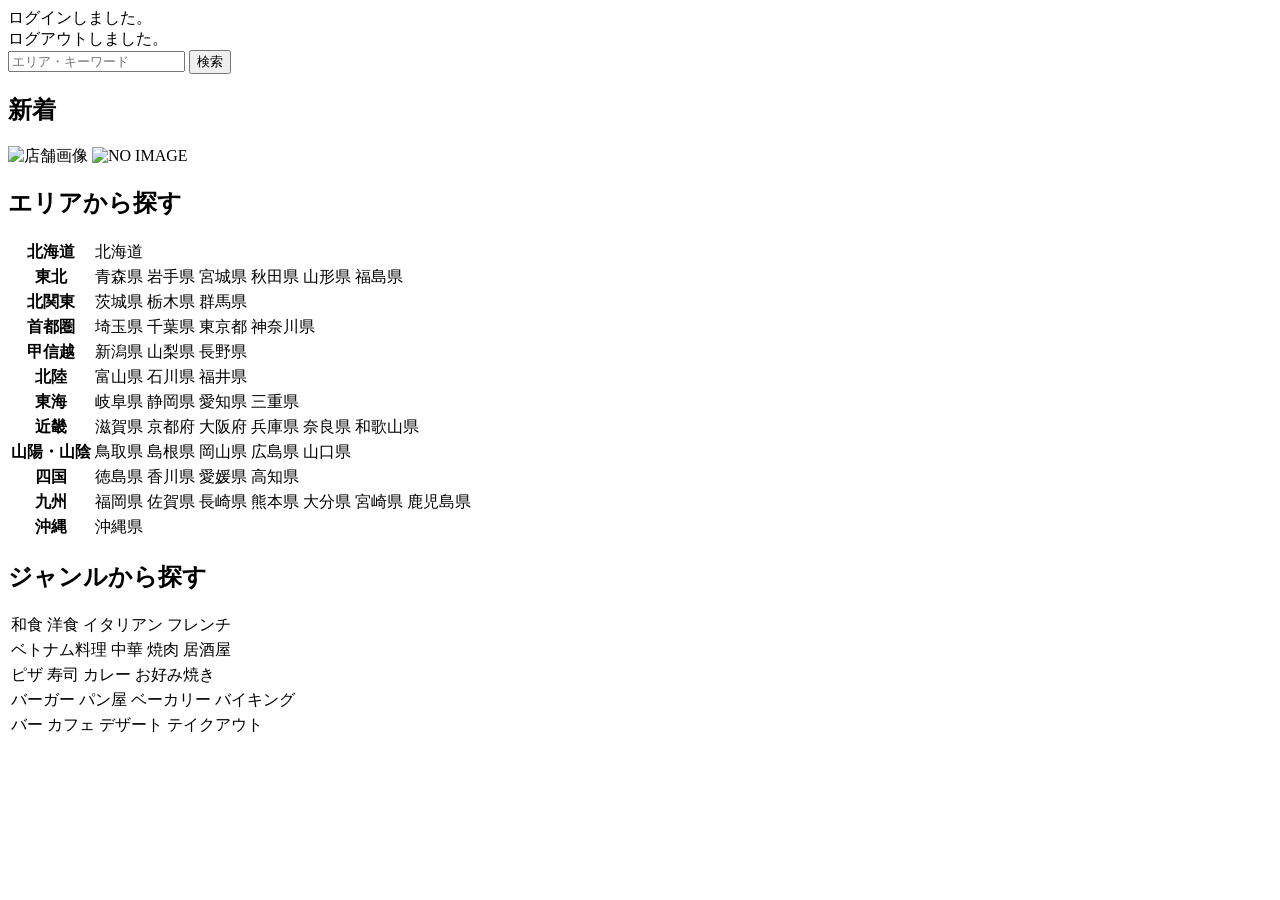
==== commit 6c335bf3: "Add files via upload" ====
--- a/springboot-tabelog-kadai/springboot-tabelog-kadai/src/main/resources/templates/index.html
+++ b/springboot-tabelog-kadai/springboot-tabelog-kadai/src/main/resources/templates/index.html
@@ -1,220 +1,239 @@
 <!DOCTYPE html>
 <html xmlns:th="https://www.thymeleaf.org" xmlns:sec="http://www.thymeleaf.org/extras/spring-security">
     <head>
-        <div th:replace="~{fragment :: meta}"></div>
-
-        <div th:replace="~{fragment :: styles}"></div>
-
-        <!-- Google Fonts -->
-        <link href="https://fonts.googleapis.com/css2?family=Noto+Serif+JP:wght@400;600&display=swap" rel="stylesheet">
-
-        <!-- Swiper -->
-        <link rel="stylesheet" href="https://cdn.jsdelivr.net/npm/swiper@8/swiper-bundle.min.css">
-
-        <title>NAGOYAMESHI</title>
+		
+         <div th:replace="~{fragment :: meta}"></div>   
+              
+         <div th:replace="~{fragment :: styles}"></div>
+        
+        <title>SAMURAI Travel</title>	
     </head>
     <body>
-        <div class="nagoyameshi-wrapper">
-            <div th:replace="~{fragment :: header}"></div>
 
-            <main>
-                <div>
-                    <div class="swiper nagoyameshi-swiper">
-                        <div class="swiper-wrapper">
-                            <div class="swiper-slide"><img th:src="@{/images/main1.jpg}"></div>
-                            <div class="swiper-slide"><img th:src="@{/images/main2.jpg}"></div>
-                            <div class="swiper-slide"><img th:src="@{/images/main3.jpg}"></div>
-                            <div class="d-flex align-items-center nagoyameshi-overlay-background">
-                                <div class="container nagoyameshi-container nagoyameshi-overlay-text">
-                                    <h1 class="text-white nagoyameshi-catchphrase-heading">名古屋ならではの味を、<br>見つけよう</h1>
-                                    <p class="text-white nagoyameshi-catchphrase-paragraph">NAGOYAMESHIは、<br>名古屋市のB級グルメ専門のレビューサイトです。</p>
-                                </div>
-                            </div>
-                        </div>
-                    </div>
-                </div>
-
-                <div th:if="${param.loggedIn}" class="container nagoyameshi-container my-3">
-                    <div class="alert alert-info">
-                        <p class="mb-0">ログインしました。</p>
-                    </div>
-                </div>
-
-                <div th:if="${param.loggedOut}" class="container nagoyameshi-container my-3">
-                    <div class="alert alert-info">
-                        <p class="mb-0">ログアウトしました。</p>
-                    </div>
-                </div>
-
-                <div th:if="${successMessage}" class="container nagoyameshi-container my-3">
-                    <div class="alert alert-info">
-                        <span th:text="${successMessage}"></span>
-                    </div>
-                </div>
-
-                <div th:if="${errorMessage}" class="container nagoyameshi-container my-3">
-                    <div class="alert alert-danger">
-                        <span th:text="${errorMessage}"></span>
-                    </div>
-                </div>
-
-                <div class="bg-light mb-4 py-4">
-                    <div class="container nagoyameshi-container">
-                        <h2 class="mb-3">キーワードから探す</h2>
-                        <form method="get" th:action="@{/restaurants}" class="nagoyameshi-user-search-box">
-                            <div class="input-group">
-                                <input type="text" class="form-control" placeholder="店舗名・エリア・カテゴリ" name="keyword">
-                                <button type="submit" class="btn text-white shadow-sm nagoyameshi-btn">検索</button>
-                            </div>
-                        </form>
-                    </div>
-                </div>
-
-                <div class="container nagoyameshi-container">
-                    <h2 class="mb-3">評価が高いお店</h2>
-                    <div class="row row-cols-xl-6 row-cols-md-3 row-cols-2 g-3 mb-5">
-                        <div th:each="highlyRatedRestaurant : ${highlyRatedRestaurants}" class="col">
-                            <a th:href="@{/restaurants/__${highlyRatedRestaurant.id}__}" class="link-dark nagoyameshi-card-link">
-                                <div class="card h-100">
-                                    <img th:unless="${highlyRatedRestaurant.image == null}" th:src="@{/storage/__${highlyRatedRestaurant.image}__}" class="card-img-top nagoyameshi-vertical-card-image" alt="店舗画像">
-                                    <img th:if="${highlyRatedRestaurant.image == null}" th:src="@{/images/no_image.jpg}" class="card-img-top nagoyameshi-vertical-card-image" alt="画像なし">
-
-                                    <div class="card-body">
-                                        <h3 class="card-title" th:text="${highlyRatedRestaurant.name}"></h3>
-                                        <div class="text-muted small mb-1">
-                                            <th:block th:unless="${highlyRatedRestaurant.categoriesRestaurants.isEmpty()}">
-                                                <th:block th:each="categoryRestaurant, stat : ${highlyRatedRestaurant.categoriesRestaurants}">
-                                                    <div class="d-inline-block">
-                                                        <span th:if="${stat.first}" th:text="${categoryRestaurant.category.name}"></span><span th:unless="${stat.first}" th:text="${' ' + categoryRestaurant.category.name}"></span>
-                                                    </div>
-                                                </th:block>
-                                            </th:block>
-                                            <span th:if="${highlyRatedRestaurant.categoriesRestaurants.isEmpty()}">カテゴリ未設定</span>
-                                        </div>
-                                        <p class="card-text">
-                                            <th:block th:with="roundedScore=${T(java.lang.Math).round(highlyRatedRestaurant.getAverageScore() * 2.0)}">
-                                                <span class="nagoyameshi-star-rating me-1" th:data-rate="${#numbers.formatDecimal(roundedScore / 2.0, 1, 'COMMA', 1, 'POINT')}"></span>
-                                            </th:block>
-                                            <span th:text="${#numbers.formatDecimal(highlyRatedRestaurant.getAverageScore(), 1, 'COMMA', 2, 'POINT')}"></span>
-                                        </p>
-                                    </div>
-                                </div>
-                            </a>
-                        </div>
-                    </div>
-
-                    <h2 class="mb-3">カテゴリから探す</h2>
-                    <div class="row row-cols-xl-6 row-cols-md-3 row-cols-2 g-3 mb-3">
-                        <div class="col">
-                            <a th:href="@{/restaurants(categoryId = ${washoku.id})}" class="nagoyameshi-card-link">
-                                <div class="card text-white">
-                                    <img th:src="@{/images/washoku.jpg}" class="card-img nagoyameshi-vertical-card-image" alt="和食">
-                                    <div class="card-img-overlay d-flex justify-content-center align-items-center nagoyameshi-overlay-background">
-                                        <h3 class="card-title nagoyameshi-category-name">和食</h3>
-                                    </div>
-                                </div>
-                            </a>
-                        </div>
-
-                        <div class="col">
-                            <a th:href="@{/restaurants(categoryId = ${udon.id})}" class="nagoyameshi-card-link">
-                                <div class="card text-white">
-                                    <img th:src="@{/images/udon.jpg}" class="card-img nagoyameshi-vertical-card-image" alt="うどん">
-                                    <div class="card-img-overlay d-flex justify-content-center align-items-center nagoyameshi-overlay-background">
-                                        <h3 class="card-title nagoyameshi-category-name">うどん</h3>
-                                    </div>
-                                </div>
-                            </a>
-                        </div>
-
-                        <div class="col">
-                            <a th:href="@{/restaurants(categoryId = ${don.id})}" class="nagoyameshi-card-link">
-                                <div class="card text-white">
-                                    <img th:src="@{/images/don.jpg}" class="card-img nagoyameshi-vertical-card-image" alt="丼物">
-                                    <div class="card-img-overlay d-flex justify-content-center align-items-center nagoyameshi-overlay-background">
-                                        <h3 class="card-title nagoyameshi-category-name">丼物</h3>
-                                    </div>
-                                </div>
-                            </a>
-                        </div>
-
-                        <div class="col">
-                            <a th:href="@{/restaurants(categoryId = ${ramen.id})}" class="nagoyameshi-card-link">
-                                <div class="card text-white">
-                                    <img th:src="@{/images/ramen.jpg}" class="card-img nagoyameshi-vertical-card-image" alt="ラーメン">
-                                    <div class="card-img-overlay d-flex justify-content-center align-items-center nagoyameshi-overlay-background">
-                                        <h3 class="card-title nagoyameshi-category-name">ラーメン</h3>
-                                    </div>
-                                </div>
-                            </a>
-                        </div>
-
-                        <div class="col">
-                            <a th:href="@{/restaurants(categoryId = ${oden.id})}" class="nagoyameshi-card-link">
-                                <div class="card text-white">
-                                    <img th:src="@{/images/oden.jpg}" class="card-img nagoyameshi-vertical-card-image" alt="おでん">
-                                    <div class="card-img-overlay d-flex justify-content-center align-items-center nagoyameshi-overlay-background">
-                                        <h3 class="card-title nagoyameshi-category-name">おでん</h3>
-                                    </div>
-                                </div>
-                            </a>
-                        </div>
-
-                        <div class="col">
-                            <a th:href="@{/restaurants(categoryId = ${fried.id})}" class="nagoyameshi-card-link">
-                                <div class="card text-white">
-                                    <img th:src="@{/images/fried.jpg}" class="card-img nagoyameshi-vertical-card-image" alt="揚げ物">
-                                    <div class="card-img-overlay d-flex justify-content-center align-items-center nagoyameshi-overlay-background">
-                                        <h3 class="card-title nagoyameshi-category-name">揚げ物</h3>
-                                    </div>
-                                </div>
-                            </a>
-                        </div>
-                    </div>
-                    <div class="mb-5">
-                        <th:block th:each="category : ${categories}">
-                            <th:block th:if="${!(category.name == '和食' || category.name == 'うどん' || category.name == '丼物' || category.name == 'ラーメン' || category.name == 'おでん' || category.name == '揚げ物')}">
-                                <a th:href="@{/restaurants(categoryId = ${category.id})}" class="btn btn-outline-secondary btn-sm me-1 mb-2" th:text="${category.name}"></a>
-                            </th:block>
-                        </th:block>
-                    </div>
-
-                    <h2 class="mb-3">新規掲載店</h2>
-                    <div class="row row-cols-xl-6 row-cols-md-3 row-cols-2 g-3 mb-5">
-                        <div th:each="newRestaurant : ${newRestaurants}" class="col">
-                            <a th:href="@{/restaurants/__${newRestaurant.id}__}" class="link-dark nagoyameshi-card-link">
-                                <div class="card h-100">
-                                    <img th:unless="${newRestaurant.image == null}" th:src="@{/storage/__${newRestaurant.image}__}" class="card-img-top nagoyameshi-vertical-card-image" alt="店舗画像">
-                                    <img th:if="${newRestaurant.image == null}" th:src="@{/images/no_image.jpg}" class="card-img-top nagoyameshi-vertical-card-image" alt="画像なし">
-
-                                    <div class="card-body">
-                                        <h3 class="card-title" th:text="${newRestaurant.name}"></h3>
-                                        <div class="text-muted small mb-1">
-                                            <th:block th:unless="${newRestaurant.categoriesRestaurants.isEmpty()}">
-                                                <th:block th:each="categoryRestaurant, stat : ${newRestaurant.categoriesRestaurants}">
-                                                    <div class="d-inline-block">
-                                                        <span th:if="${stat.first}" th:text="${categoryRestaurant.category.name}"></span><span th:unless="${stat.first}" th:text="${' ' + categoryRestaurant.category.name}"></span>
-                                                    </div>
-                                                </th:block>
-                                            </th:block>
-                                            <span th:if="${newRestaurant.categoriesRestaurants.isEmpty()}">カテゴリ未設定</span>
-                                        </div>
-                                        <p class="card-text" th:text="${#strings.abbreviate(newRestaurant.description, 20)}"></p>
-                                    </div>
-                                </div>
-                            </a>
-                        </div>
-                    </div>
-                </div>
-            </main>
-
-            <div th:replace="~{fragment :: footer}"></div>
-        </div>
-
-        <div th:replace="~{fragment :: scripts}"></div>
-
-        <!-- Swiper -->
-        <script src="https://cdn.jsdelivr.net/npm/swiper@8/swiper-bundle.min.js"></script>
-        <script th:src="@{/js/carousel.js}"></script>
-    </body>
-</html>+         <div class="tabelog-wrapper">
+             <!-- ヘッダー -->
+             <div th:replace="~{fragment :: header}"></div>
+             
+             <main>
+                 <div class="container pt-4 pb-5 tabelog-container">
+                     <div th:if="${param.loggedIn}" class="alert alert-info">
+                         ログインしました。
+                     </div>  
+                     
+                     <div th:if="${param.loggedOut}" class="alert alert-info">
+                         ログアウトしました。
+                     </div>
+                     
+                      <div th:if="${successMessage}" class="alert alert-info">
+                         <span th:text="${successMessage}"></span>
+                     </div> 
+                     
+                     <div class="d-flex justify-content-center">                                            
+                         <form method="get" th:action="@{/stores}" class="mb-5 tabelog-search-form">
+                             <div class="input-group">
+                                 <input type="text" class="form-control" name="keyword" th:value="${keyword}" placeholder="エリア・キーワード">
+                                 <button type="submit" class="btn text-white shadow-sm tabelog-btn">検索</button> 
+                             </div>               
+                         </form>                        
+                     </div>                                                                                                  
+                                                      
+                     <h2 class="text-center mb-3">新着</h2>
+                     <div class="row row-cols-lg-5 row-cols-2 g-3 mb-5">                                        
+                         <div class="col" th:each="newStore : ${newStores}">
+                             <a th:href="@{/stores/__${newStore.getId()}__}" class="link-dark tabelog-card-link">
+                                 <div class="card h-100">                                                                        
+                                     <img th:if="${newStore.getImageName()}" th:src="@{/storage/__${newStore.getImageName()}__}" class="card-img-top tabelog-vertical-card-image" alt="店舗画像">                                     
+                                     <img th:unless="${newStore.getImageName()}" th:src="@{/images/noImage.png}" class="card-img-top tabelog-vertical-card-image" alt="NO IMAGE">                                                                                                                        
+                                     <div class="card-body">                                    
+                                         <h3 class="card-title" th:text="${newStore.getName()}"></h3>
+                                         <p class="card-text mb-1">
+                                             <small class="text-muted" th:text="${newStore.getAddress()}"></small>                                            
+                                         </p>
+                                         <p class="card-text">
+                                             <span th:text="${#numbers.formatInteger(newStore.getPrice(), 1, 'COMMA') + '円 / 泊'}"></span>                                            
+                                         </p>                                    
+                                     </div>
+                                 </div>    
+                             </a>            
+                         </div>                                               
+                     </div>
+                     
+                     <div class="row justify-content-center">
+                         <div class="col-xl-5 col-lg-6 col-md-8">                    
+                     
+                             <h2 class="text-center mb-3">エリアから探す</h2>                                        
+                              
+                             <table class="table">
+                                 <tbody>                                                     
+                                     <tr>
+                                         <th>北海道</th>
+                                         <td>
+                                             <a th:href="@{/stores?area=北海道}">北海道</a>
+                                         </td>                                     
+                                     </tr>  
+                                     <tr>
+                                         <th>東北</th>
+                                         <td>
+                                             <a th:href="@{/stores?area=青森県}" class="me-2">青森県</a>
+                                             <a th:href="@{/stores?area=岩手県}" class="me-2">岩手県</a>
+                                             <a th:href="@{/stores?area=宮城県}" class="me-2">宮城県</a>
+                                             <a th:href="@{/stores?area=秋田県}" class="me-2">秋田県</a>
+                                             <a th:href="@{/stores?area=山形県}" class="me-2">山形県</a>
+                                             <a th:href="@{/stores?area=福島県}">福島県</a>
+                                         </td>                                     
+                                     </tr>  
+                                     <tr>
+                                         <th>北関東</th>
+                                         <td>
+                                             <a th:href="@{/stores?area=茨城県}" class="me-2">茨城県</a>
+                                             <a th:href="@{/stores?area=栃木県}" class="me-2">栃木県</a>
+                                             <a th:href="@{/stores?area=群馬県}">群馬県</a>                                    
+                                         </td>                                     
+                                     </tr>  
+                                     <tr>
+                                         <th>首都圏</th>
+                                         <td>
+                                             <a th:href="@{/stores?area=埼玉県}" class="me-2">埼玉県</a>
+                                             <a th:href="@{/stores?area=千葉県}" class="me-2">千葉県</a>
+                                             <a th:href="@{/stores?area=東京都}" class="me-2">東京都</a>
+                                             <a th:href="@{/stores?area=神奈川県}">神奈川県</a>
+                                         </td>                                     
+                                     </tr>  
+                                     <tr>
+                                         <th>甲信越</th>
+                                         <td>
+                                             <a th:href="@{/stores?area=新潟県}" class="me-2">新潟県</a>
+                                             <a th:href="@{/stores?area=山梨県}" class="me-2">山梨県</a>
+                                             <a th:href="@{/stores?area=長野県}">長野県</a>
+                                         </td>                                     
+                                     </tr>  
+                                     <tr>
+                                         <th>北陸</th>
+                                         <td>
+                                             <a th:href="@{/stores?area=富山県}" class="me-2">富山県</a>
+                                             <a th:href="@{/stores?area=石川県}" class="me-2">石川県</a>
+                                             <a th:href="@{/stores?area=福井県}">福井県</a>
+                                         </td>                                     
+                                     </tr>  
+                                     <tr>
+                                         <th>東海</th>
+                                         <td>
+                                             <a th:href="@{/stores?area=岐阜県}" class="me-2">岐阜県</a>
+                                             <a th:href="@{/stores?area=静岡県}" class="me-2">静岡県</a>
+                                             <a th:href="@{/stores?area=愛知県}" class="me-2">愛知県</a>
+                                             <a th:href="@{/stores?area=三重県}">三重県</a>
+                                         </td>                                     
+                                     </tr>  
+                                     <tr>
+                                         <th>近畿</th>
+                                         <td>
+                                             <a th:href="@{/stores?area=滋賀県}" class="me-2">滋賀県</a>
+                                             <a th:href="@{/stores?area=京都府}" class="me-2">京都府</a>
+                                             <a th:href="@{/stores?area=大阪府}" class="me-2">大阪府</a>
+                                             <a th:href="@{/stores?area=兵庫県}" class="me-2">兵庫県</a>
+                                             <a th:href="@{/stores?area=奈良県}" class="me-2">奈良県</a>
+                                             <a th:href="@{/stores?area=和歌山県}">和歌山県</a>
+                                         </td>                                     
+                                     </tr>  
+                                     <tr>
+                                         <th>山陽・山陰</th>
+                                         <td>
+                                             <a th:href="@{/stores?area=鳥取県}" class="me-2">鳥取県</a>
+                                             <a th:href="@{/stores?area=島根県}" class="me-2">島根県</a>
+                                             <a th:href="@{/stores?area=岡山県}" class="me-2">岡山県</a>
+                                             <a th:href="@{/stores?area=広島県}" class="me-2">広島県</a>
+                                             <a th:href="@{/stores?area=山口県}">山口県</a>
+                                         </td>                                     
+                                     </tr>  
+                                     <tr>
+                                         <th>四国</th>
+                                         <td>
+                                             <a th:href="@{/stores?area=徳島県}" class="me-2">徳島県</a>
+                                             <a th:href="@{/stores?area=香川県}" class="me-2">香川県</a>
+                                             <a th:href="@{/stores?area=愛媛県}" class="me-2">愛媛県</a>
+                                             <a th:href="@{/stores?area=高知県}">高知県</a>
+                                         </td>                                     
+                                     </tr>            
+                                     <tr>
+                                         <th>九州</th>
+                                         <td>
+                                             <a th:href="@{/stores?area=福岡県}" class="me-2">福岡県</a>
+                                             <a th:href="@{/stores?area=佐賀県}" class="me-2">佐賀県</a>
+                                             <a th:href="@{/stores?area=長崎県}" class="me-2">長崎県</a>
+                                             <a th:href="@{/stores?area=熊本県}" class="me-2">熊本県</a>
+                                             <a th:href="@{/stores?area=大分県}" class="me-2">大分県</a>
+                                             <a th:href="@{/stores?area=宮崎県}" class="me-2">宮崎県</a>
+                                             <a th:href="@{/stores?area=鹿児島県}">鹿児島県</a>
+                                         </td>                                     
+                                     </tr>  
+                                     <tr>
+                                         <th>沖縄</th>
+                                         <td>
+                                             <a th:href="@{/stores?area=沖縄県}">沖縄県</a>
+                                         </td>                                     
+                                     </tr>                                                                                                                                                                                                                                                                                                                                                                           
+                                 </tbody>
+                             </table>  
+                         </div>
+                         
+                          <div class="col-xl-5 col-lg-6 col-md-8">                    
+                     
+                             <h2 class="text-center mb-3">ジャンルから探す</h2> 
+                              <div class="col" th:each="newGenre : ${newGenre}">
+                             <table class="table">
+                                 <tbody>                                                     
+                                     <tr>
+										 <td>
+											 <a class="me-4" th:text="${newGenre.getGenre}"></a>
+											 <a th:href="@{/stores?genre=和食}" class="me-4">和食</a>
+											 <a th:href="@{/stores?genre=洋食}" class="me-4">洋食</a>
+											 <a th:href="@{/stores?genre=イタリアン}" class="me-4">イタリアン</a>
+											 <a th:href="@{/stores?genre=フレンチ}" class="me-4">フレンチ</a>
+										 </td>
+                                     </tr>
+                                     <tr>
+										 <td>
+											<a th:href="@{/stores?genre=ベトナム料理}" class="me-4">ベトナム料理</a>
+											 <a th:href="@{/stores?genre=中華}" class="me-4">中華</a>
+											 <a th:href="@{/stores?genre=焼肉}" class="me-4">焼肉</a>
+											 <a th:href="@{/stores?genre=居酒屋}" class="me-4">居酒屋</a> 
+										 </td>
+									 </tr>
+									 <tr>
+										 <td>
+											<a th:href="@{/stores?genre=ピザ}" class="me-4">ピザ</a>
+											 <a th:href="@{/stores?genre=寿司}" class="me-4">寿司</a>
+											 <a th:href="@{/stores?genre=カレー}" class="me-4">カレー</a>
+											 <a th:href="@{/stores?genre=お好み焼き}" class="me-4">お好み焼き</a> 
+										 </td>
+									 </tr>
+									 <tr>
+										 <td>
+											<a th:href="@{/stores?genre=バーガー}" class="me-4">バーガー</a>
+											 <a th:href="@{/stores?genre=パン屋}" class="me-4">パン屋</a>
+											 <a th:href="@{/stores?genre=ベーカリー}" class="me-4">ベーカリー</a>
+											 <a th:href="@{/stores?genre=バイキング}" class="me-4">バイキング</a> 
+										 </td>
+									 </tr>
+									 <tr>
+										 <td>
+											<a th:href="@{/stores?genre=バー}" class="me-4">バー</a>
+											 <a th:href="@{/stores?genre=カフェ}" class="me-4">カフェ</a>
+											 <a th:href="@{/stores?genre=デザート}" class="me-4">デザート</a>
+											 <a th:href="@{/stores?genre=テイクアウト}" class="me-4">テイクアウト</a> 
+										 </td>
+									 </tr>
+                                 </tbody>
+                             </table>
+                          </div>                    
+                     </div>  
+                 </div>
+             </main>
+             
+             <!-- フッター -->
+             <div th:replace="~{fragment :: footer}"></div>
+         </div>    
+         
+         <div th:replace="~{fragment :: scripts}"></div>  
+	</body>
+</html>
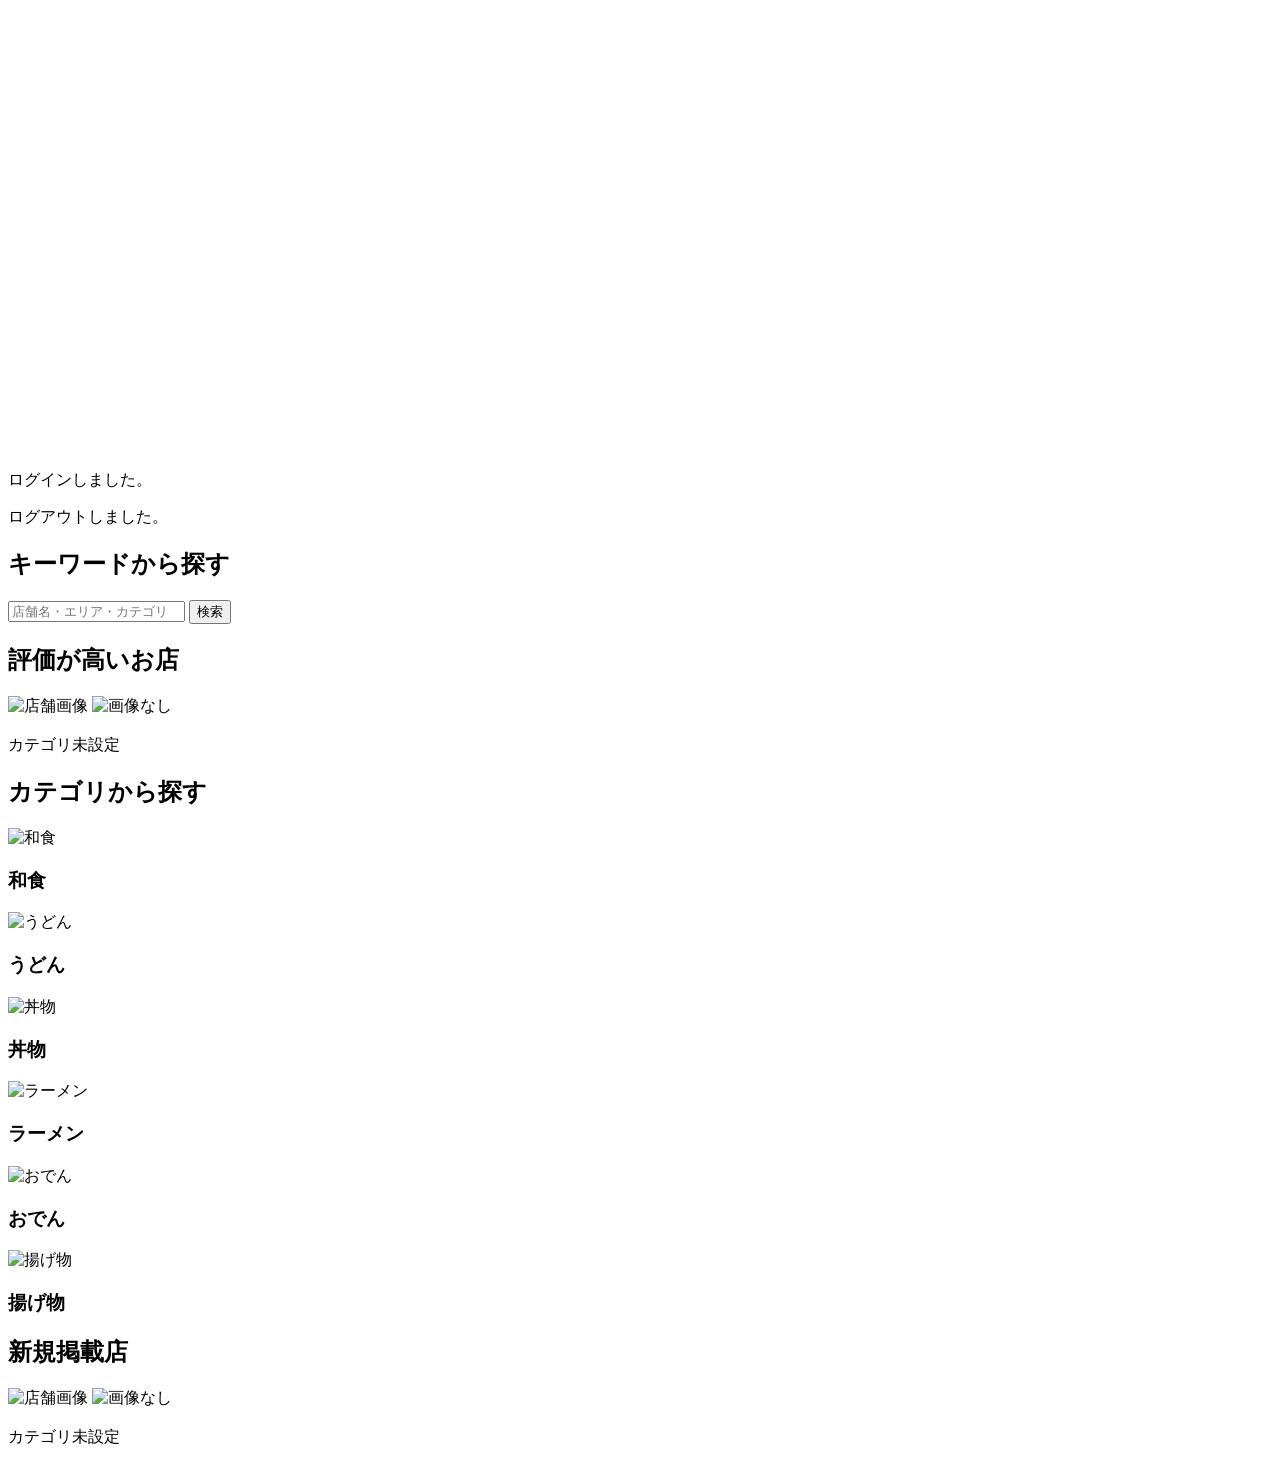
==== commit 63e11dd0: "Add files via upload" ====
--- a/springboot-tabelog-kadai/springboot-tabelog-kadai/src/main/resources/templates/index.html
+++ b/springboot-tabelog-kadai/springboot-tabelog-kadai/src/main/resources/templates/index.html
@@ -1,239 +1,220 @@
 <!DOCTYPE html>
 <html xmlns:th="https://www.thymeleaf.org" xmlns:sec="http://www.thymeleaf.org/extras/spring-security">
     <head>
-		
-         <div th:replace="~{fragment :: meta}"></div>   
-              
-         <div th:replace="~{fragment :: styles}"></div>
-        
-        <title>SAMURAI Travel</title>	
+        <div th:replace="~{fragment :: meta}"></div>
+
+        <div th:replace="~{fragment :: styles}"></div>
+
+        <!-- Google Fonts -->
+        <link href="https://fonts.googleapis.com/css2?family=Noto+Serif+JP:wght@400;600&display=swap" rel="stylesheet">
+
+        <!-- Swiper -->
+        <link rel="stylesheet" href="https://cdn.jsdelivr.net/npm/swiper@8/swiper-bundle.min.css">
+
+        <title>NAGOYAMESHI</title>
     </head>
     <body>
-
-         <div class="tabelog-wrapper">
-             <!-- ヘッダー -->
-             <div th:replace="~{fragment :: header}"></div>
-             
-             <main>
-                 <div class="container pt-4 pb-5 tabelog-container">
-                     <div th:if="${param.loggedIn}" class="alert alert-info">
-                         ログインしました。
-                     </div>  
-                     
-                     <div th:if="${param.loggedOut}" class="alert alert-info">
-                         ログアウトしました。
-                     </div>
-                     
-                      <div th:if="${successMessage}" class="alert alert-info">
-                         <span th:text="${successMessage}"></span>
-                     </div> 
-                     
-                     <div class="d-flex justify-content-center">                                            
-                         <form method="get" th:action="@{/stores}" class="mb-5 tabelog-search-form">
-                             <div class="input-group">
-                                 <input type="text" class="form-control" name="keyword" th:value="${keyword}" placeholder="エリア・キーワード">
-                                 <button type="submit" class="btn text-white shadow-sm tabelog-btn">検索</button> 
-                             </div>               
-                         </form>                        
-                     </div>                                                                                                  
-                                                      
-                     <h2 class="text-center mb-3">新着</h2>
-                     <div class="row row-cols-lg-5 row-cols-2 g-3 mb-5">                                        
-                         <div class="col" th:each="newStore : ${newStores}">
-                             <a th:href="@{/stores/__${newStore.getId()}__}" class="link-dark tabelog-card-link">
-                                 <div class="card h-100">                                                                        
-                                     <img th:if="${newStore.getImageName()}" th:src="@{/storage/__${newStore.getImageName()}__}" class="card-img-top tabelog-vertical-card-image" alt="店舗画像">                                     
-                                     <img th:unless="${newStore.getImageName()}" th:src="@{/images/noImage.png}" class="card-img-top tabelog-vertical-card-image" alt="NO IMAGE">                                                                                                                        
-                                     <div class="card-body">                                    
-                                         <h3 class="card-title" th:text="${newStore.getName()}"></h3>
-                                         <p class="card-text mb-1">
-                                             <small class="text-muted" th:text="${newStore.getAddress()}"></small>                                            
-                                         </p>
-                                         <p class="card-text">
-                                             <span th:text="${#numbers.formatInteger(newStore.getPrice(), 1, 'COMMA') + '円 / 泊'}"></span>                                            
-                                         </p>                                    
-                                     </div>
-                                 </div>    
-                             </a>            
-                         </div>                                               
-                     </div>
-                     
-                     <div class="row justify-content-center">
-                         <div class="col-xl-5 col-lg-6 col-md-8">                    
-                     
-                             <h2 class="text-center mb-3">エリアから探す</h2>                                        
-                              
-                             <table class="table">
-                                 <tbody>                                                     
-                                     <tr>
-                                         <th>北海道</th>
-                                         <td>
-                                             <a th:href="@{/stores?area=北海道}">北海道</a>
-                                         </td>                                     
-                                     </tr>  
-                                     <tr>
-                                         <th>東北</th>
-                                         <td>
-                                             <a th:href="@{/stores?area=青森県}" class="me-2">青森県</a>
-                                             <a th:href="@{/stores?area=岩手県}" class="me-2">岩手県</a>
-                                             <a th:href="@{/stores?area=宮城県}" class="me-2">宮城県</a>
-                                             <a th:href="@{/stores?area=秋田県}" class="me-2">秋田県</a>
-                                             <a th:href="@{/stores?area=山形県}" class="me-2">山形県</a>
-                                             <a th:href="@{/stores?area=福島県}">福島県</a>
-                                         </td>                                     
-                                     </tr>  
-                                     <tr>
-                                         <th>北関東</th>
-                                         <td>
-                                             <a th:href="@{/stores?area=茨城県}" class="me-2">茨城県</a>
-                                             <a th:href="@{/stores?area=栃木県}" class="me-2">栃木県</a>
-                                             <a th:href="@{/stores?area=群馬県}">群馬県</a>                                    
-                                         </td>                                     
-                                     </tr>  
-                                     <tr>
-                                         <th>首都圏</th>
-                                         <td>
-                                             <a th:href="@{/stores?area=埼玉県}" class="me-2">埼玉県</a>
-                                             <a th:href="@{/stores?area=千葉県}" class="me-2">千葉県</a>
-                                             <a th:href="@{/stores?area=東京都}" class="me-2">東京都</a>
-                                             <a th:href="@{/stores?area=神奈川県}">神奈川県</a>
-                                         </td>                                     
-                                     </tr>  
-                                     <tr>
-                                         <th>甲信越</th>
-                                         <td>
-                                             <a th:href="@{/stores?area=新潟県}" class="me-2">新潟県</a>
-                                             <a th:href="@{/stores?area=山梨県}" class="me-2">山梨県</a>
-                                             <a th:href="@{/stores?area=長野県}">長野県</a>
-                                         </td>                                     
-                                     </tr>  
-                                     <tr>
-                                         <th>北陸</th>
-                                         <td>
-                                             <a th:href="@{/stores?area=富山県}" class="me-2">富山県</a>
-                                             <a th:href="@{/stores?area=石川県}" class="me-2">石川県</a>
-                                             <a th:href="@{/stores?area=福井県}">福井県</a>
-                                         </td>                                     
-                                     </tr>  
-                                     <tr>
-                                         <th>東海</th>
-                                         <td>
-                                             <a th:href="@{/stores?area=岐阜県}" class="me-2">岐阜県</a>
-                                             <a th:href="@{/stores?area=静岡県}" class="me-2">静岡県</a>
-                                             <a th:href="@{/stores?area=愛知県}" class="me-2">愛知県</a>
-                                             <a th:href="@{/stores?area=三重県}">三重県</a>
-                                         </td>                                     
-                                     </tr>  
-                                     <tr>
-                                         <th>近畿</th>
-                                         <td>
-                                             <a th:href="@{/stores?area=滋賀県}" class="me-2">滋賀県</a>
-                                             <a th:href="@{/stores?area=京都府}" class="me-2">京都府</a>
-                                             <a th:href="@{/stores?area=大阪府}" class="me-2">大阪府</a>
-                                             <a th:href="@{/stores?area=兵庫県}" class="me-2">兵庫県</a>
-                                             <a th:href="@{/stores?area=奈良県}" class="me-2">奈良県</a>
-                                             <a th:href="@{/stores?area=和歌山県}">和歌山県</a>
-                                         </td>                                     
-                                     </tr>  
-                                     <tr>
-                                         <th>山陽・山陰</th>
-                                         <td>
-                                             <a th:href="@{/stores?area=鳥取県}" class="me-2">鳥取県</a>
-                                             <a th:href="@{/stores?area=島根県}" class="me-2">島根県</a>
-                                             <a th:href="@{/stores?area=岡山県}" class="me-2">岡山県</a>
-                                             <a th:href="@{/stores?area=広島県}" class="me-2">広島県</a>
-                                             <a th:href="@{/stores?area=山口県}">山口県</a>
-                                         </td>                                     
-                                     </tr>  
-                                     <tr>
-                                         <th>四国</th>
-                                         <td>
-                                             <a th:href="@{/stores?area=徳島県}" class="me-2">徳島県</a>
-                                             <a th:href="@{/stores?area=香川県}" class="me-2">香川県</a>
-                                             <a th:href="@{/stores?area=愛媛県}" class="me-2">愛媛県</a>
-                                             <a th:href="@{/stores?area=高知県}">高知県</a>
-                                         </td>                                     
-                                     </tr>            
-                                     <tr>
-                                         <th>九州</th>
-                                         <td>
-                                             <a th:href="@{/stores?area=福岡県}" class="me-2">福岡県</a>
-                                             <a th:href="@{/stores?area=佐賀県}" class="me-2">佐賀県</a>
-                                             <a th:href="@{/stores?area=長崎県}" class="me-2">長崎県</a>
-                                             <a th:href="@{/stores?area=熊本県}" class="me-2">熊本県</a>
-                                             <a th:href="@{/stores?area=大分県}" class="me-2">大分県</a>
-                                             <a th:href="@{/stores?area=宮崎県}" class="me-2">宮崎県</a>
-                                             <a th:href="@{/stores?area=鹿児島県}">鹿児島県</a>
-                                         </td>                                     
-                                     </tr>  
-                                     <tr>
-                                         <th>沖縄</th>
-                                         <td>
-                                             <a th:href="@{/stores?area=沖縄県}">沖縄県</a>
-                                         </td>                                     
-                                     </tr>                                                                                                                                                                                                                                                                                                                                                                           
-                                 </tbody>
-                             </table>  
-                         </div>
-                         
-                          <div class="col-xl-5 col-lg-6 col-md-8">                    
-                     
-                             <h2 class="text-center mb-3">ジャンルから探す</h2> 
-                              <div class="col" th:each="newGenre : ${newGenre}">
-                             <table class="table">
-                                 <tbody>                                                     
-                                     <tr>
-										 <td>
-											 <a class="me-4" th:text="${newGenre.getGenre}"></a>
-											 <a th:href="@{/stores?genre=和食}" class="me-4">和食</a>
-											 <a th:href="@{/stores?genre=洋食}" class="me-4">洋食</a>
-											 <a th:href="@{/stores?genre=イタリアン}" class="me-4">イタリアン</a>
-											 <a th:href="@{/stores?genre=フレンチ}" class="me-4">フレンチ</a>
-										 </td>
-                                     </tr>
-                                     <tr>
-										 <td>
-											<a th:href="@{/stores?genre=ベトナム料理}" class="me-4">ベトナム料理</a>
-											 <a th:href="@{/stores?genre=中華}" class="me-4">中華</a>
-											 <a th:href="@{/stores?genre=焼肉}" class="me-4">焼肉</a>
-											 <a th:href="@{/stores?genre=居酒屋}" class="me-4">居酒屋</a> 
-										 </td>
-									 </tr>
-									 <tr>
-										 <td>
-											<a th:href="@{/stores?genre=ピザ}" class="me-4">ピザ</a>
-											 <a th:href="@{/stores?genre=寿司}" class="me-4">寿司</a>
-											 <a th:href="@{/stores?genre=カレー}" class="me-4">カレー</a>
-											 <a th:href="@{/stores?genre=お好み焼き}" class="me-4">お好み焼き</a> 
-										 </td>
-									 </tr>
-									 <tr>
-										 <td>
-											<a th:href="@{/stores?genre=バーガー}" class="me-4">バーガー</a>
-											 <a th:href="@{/stores?genre=パン屋}" class="me-4">パン屋</a>
-											 <a th:href="@{/stores?genre=ベーカリー}" class="me-4">ベーカリー</a>
-											 <a th:href="@{/stores?genre=バイキング}" class="me-4">バイキング</a> 
-										 </td>
-									 </tr>
-									 <tr>
-										 <td>
-											<a th:href="@{/stores?genre=バー}" class="me-4">バー</a>
-											 <a th:href="@{/stores?genre=カフェ}" class="me-4">カフェ</a>
-											 <a th:href="@{/stores?genre=デザート}" class="me-4">デザート</a>
-											 <a th:href="@{/stores?genre=テイクアウト}" class="me-4">テイクアウト</a> 
-										 </td>
-									 </tr>
-                                 </tbody>
-                             </table>
-                          </div>                    
-                     </div>  
-                 </div>
-             </main>
-             
-             <!-- フッター -->
-             <div th:replace="~{fragment :: footer}"></div>
-         </div>    
-         
-         <div th:replace="~{fragment :: scripts}"></div>  
-	</body>
-</html>
+        <div class="nagoyameshi-wrapper">
+            <div th:replace="~{fragment :: header}"></div>
+
+            <main>
+                <div>
+                    <div class="swiper nagoyameshi-swiper">
+                        <div class="swiper-wrapper">
+                            <div class="swiper-slide"><img th:src="@{/images/main1.jpg}"></div>
+                            <div class="swiper-slide"><img th:src="@{/images/main2.jpg}"></div>
+                            <div class="swiper-slide"><img th:src="@{/images/main3.jpg}"></div>
+                            <div class="d-flex align-items-center nagoyameshi-overlay-background">
+                                <div class="container nagoyameshi-container nagoyameshi-overlay-text">
+                                    <h1 class="text-white nagoyameshi-catchphrase-heading">名古屋ならではの味を、<br>見つけよう</h1>
+                                    <p class="text-white nagoyameshi-catchphrase-paragraph">NAGOYAMESHIは、<br>名古屋市のB級グルメ専門のレビューサイトです。</p>
+                                </div>
+                            </div>
+                        </div>
+                    </div>
+                </div>
+
+                <div th:if="${param.loggedIn}" class="container nagoyameshi-container my-3">
+                    <div class="alert alert-info">
+                        <p class="mb-0">ログインしました。</p>
+                    </div>
+                </div>
+
+                <div th:if="${param.loggedOut}" class="container nagoyameshi-container my-3">
+                    <div class="alert alert-info">
+                        <p class="mb-0">ログアウトしました。</p>
+                    </div>
+                </div>
+
+                <div th:if="${successMessage}" class="container nagoyameshi-container my-3">
+                    <div class="alert alert-info">
+                        <span th:text="${successMessage}"></span>
+                    </div>
+                </div>
+
+                <div th:if="${errorMessage}" class="container nagoyameshi-container my-3">
+                    <div class="alert alert-danger">
+                        <span th:text="${errorMessage}"></span>
+                    </div>
+                </div>
+
+                <div class="bg-light mb-4 py-4">
+                    <div class="container nagoyameshi-container">
+                        <h2 class="mb-3">キーワードから探す</h2>
+                        <form method="get" th:action="@{/restaurants}" class="nagoyameshi-user-search-box">
+                            <div class="input-group">
+                                <input type="text" class="form-control" placeholder="店舗名・エリア・カテゴリ" name="keyword">
+                                <button type="submit" class="btn text-white shadow-sm nagoyameshi-btn">検索</button>
+                            </div>
+                        </form>
+                    </div>
+                </div>
+
+                <div class="container nagoyameshi-container">
+                    <h2 class="mb-3">評価が高いお店</h2>
+                    <div class="row row-cols-xl-6 row-cols-md-3 row-cols-2 g-3 mb-5">
+                        <div th:each="highlyRatedRestaurant : ${highlyRatedRestaurants}" class="col">
+                            <a th:href="@{/restaurants/__${highlyRatedRestaurant.id}__}" class="link-dark nagoyameshi-card-link">
+                                <div class="card h-100">
+                                    <img th:unless="${highlyRatedRestaurant.image == null}" th:src="@{/storage/__${highlyRatedRestaurant.image}__}" class="card-img-top nagoyameshi-vertical-card-image" alt="店舗画像">
+                                    <img th:if="${highlyRatedRestaurant.image == null}" th:src="@{/images/no_image.jpg}" class="card-img-top nagoyameshi-vertical-card-image" alt="画像なし">
+
+                                    <div class="card-body">
+                                        <h3 class="card-title" th:text="${highlyRatedRestaurant.name}"></h3>
+                                        <div class="text-muted small mb-1">
+                                            <th:block th:unless="${highlyRatedRestaurant.categoriesRestaurants.isEmpty()}">
+                                                <th:block th:each="categoryRestaurant, stat : ${highlyRatedRestaurant.categoriesRestaurants}">
+                                                    <div class="d-inline-block">
+                                                        <span th:if="${stat.first}" th:text="${categoryRestaurant.category.name}"></span><span th:unless="${stat.first}" th:text="${' ' + categoryRestaurant.category.name}"></span>
+                                                    </div>
+                                                </th:block>
+                                            </th:block>
+                                            <span th:if="${highlyRatedRestaurant.categoriesRestaurants.isEmpty()}">カテゴリ未設定</span>
+                                        </div>
+                                        <p class="card-text">
+                                            <th:block th:with="roundedScore=${T(java.lang.Math).round(highlyRatedRestaurant.getAverageScore() * 2.0)}">
+                                                <span class="nagoyameshi-star-rating me-1" th:data-rate="${#numbers.formatDecimal(roundedScore / 2.0, 1, 'COMMA', 1, 'POINT')}"></span>
+                                            </th:block>
+                                            <span th:text="${#numbers.formatDecimal(highlyRatedRestaurant.getAverageScore(), 1, 'COMMA', 2, 'POINT')}"></span>
+                                        </p>
+                                    </div>
+                                </div>
+                            </a>
+                        </div>
+                    </div>
+
+                    <h2 class="mb-3">カテゴリから探す</h2>
+                    <div class="row row-cols-xl-6 row-cols-md-3 row-cols-2 g-3 mb-3">
+                        <div class="col">
+                            <a th:href="@{/restaurants(categoryId = ${washoku.id})}" class="nagoyameshi-card-link">
+                                <div class="card text-white">
+                                    <img th:src="@{/images/washoku.jpg}" class="card-img nagoyameshi-vertical-card-image" alt="和食">
+                                    <div class="card-img-overlay d-flex justify-content-center align-items-center nagoyameshi-overlay-background">
+                                        <h3 class="card-title nagoyameshi-category-name">和食</h3>
+                                    </div>
+                                </div>
+                            </a>
+                        </div>
+
+                        <div class="col">
+                            <a th:href="@{/restaurants(categoryId = ${udon.id})}" class="nagoyameshi-card-link">
+                                <div class="card text-white">
+                                    <img th:src="@{/images/udon.jpg}" class="card-img nagoyameshi-vertical-card-image" alt="うどん">
+                                    <div class="card-img-overlay d-flex justify-content-center align-items-center nagoyameshi-overlay-background">
+                                        <h3 class="card-title nagoyameshi-category-name">うどん</h3>
+                                    </div>
+                                </div>
+                            </a>
+                        </div>
+
+                        <div class="col">
+                            <a th:href="@{/restaurants(categoryId = ${don.id})}" class="nagoyameshi-card-link">
+                                <div class="card text-white">
+                                    <img th:src="@{/images/don.jpg}" class="card-img nagoyameshi-vertical-card-image" alt="丼物">
+                                    <div class="card-img-overlay d-flex justify-content-center align-items-center nagoyameshi-overlay-background">
+                                        <h3 class="card-title nagoyameshi-category-name">丼物</h3>
+                                    </div>
+                                </div>
+                            </a>
+                        </div>
+
+                        <div class="col">
+                            <a th:href="@{/restaurants(categoryId = ${ramen.id})}" class="nagoyameshi-card-link">
+                                <div class="card text-white">
+                                    <img th:src="@{/images/ramen.jpg}" class="card-img nagoyameshi-vertical-card-image" alt="ラーメン">
+                                    <div class="card-img-overlay d-flex justify-content-center align-items-center nagoyameshi-overlay-background">
+                                        <h3 class="card-title nagoyameshi-category-name">ラーメン</h3>
+                                    </div>
+                                </div>
+                            </a>
+                        </div>
+
+                        <div class="col">
+                            <a th:href="@{/restaurants(categoryId = ${oden.id})}" class="nagoyameshi-card-link">
+                                <div class="card text-white">
+                                    <img th:src="@{/images/oden.jpg}" class="card-img nagoyameshi-vertical-card-image" alt="おでん">
+                                    <div class="card-img-overlay d-flex justify-content-center align-items-center nagoyameshi-overlay-background">
+                                        <h3 class="card-title nagoyameshi-category-name">おでん</h3>
+                                    </div>
+                                </div>
+                            </a>
+                        </div>
+
+                        <div class="col">
+                            <a th:href="@{/restaurants(categoryId = ${fried.id})}" class="nagoyameshi-card-link">
+                                <div class="card text-white">
+                                    <img th:src="@{/images/fried.jpg}" class="card-img nagoyameshi-vertical-card-image" alt="揚げ物">
+                                    <div class="card-img-overlay d-flex justify-content-center align-items-center nagoyameshi-overlay-background">
+                                        <h3 class="card-title nagoyameshi-category-name">揚げ物</h3>
+                                    </div>
+                                </div>
+                            </a>
+                        </div>
+                    </div>
+                    <div class="mb-5">
+                        <th:block th:each="category : ${categories}">
+                            <th:block th:if="${!(category.name == '和食' || category.name == 'うどん' || category.name == '丼物' || category.name == 'ラーメン' || category.name == 'おでん' || category.name == '揚げ物')}">
+                                <a th:href="@{/restaurants(categoryId = ${category.id})}" class="btn btn-outline-secondary btn-sm me-1 mb-2" th:text="${category.name}"></a>
+                            </th:block>
+                        </th:block>
+                    </div>
+
+                    <h2 class="mb-3">新規掲載店</h2>
+                    <div class="row row-cols-xl-6 row-cols-md-3 row-cols-2 g-3 mb-5">
+                        <div th:each="newRestaurant : ${newRestaurants}" class="col">
+                            <a th:href="@{/restaurants/__${newRestaurant.id}__}" class="link-dark nagoyameshi-card-link">
+                                <div class="card h-100">
+                                    <img th:unless="${newRestaurant.image == null}" th:src="@{/storage/__${newRestaurant.image}__}" class="card-img-top nagoyameshi-vertical-card-image" alt="店舗画像">
+                                    <img th:if="${newRestaurant.image == null}" th:src="@{/images/no_image.jpg}" class="card-img-top nagoyameshi-vertical-card-image" alt="画像なし">
+
+                                    <div class="card-body">
+                                        <h3 class="card-title" th:text="${newRestaurant.name}"></h3>
+                                        <div class="text-muted small mb-1">
+                                            <th:block th:unless="${newRestaurant.categoriesRestaurants.isEmpty()}">
+                                                <th:block th:each="categoryRestaurant, stat : ${newRestaurant.categoriesRestaurants}">
+                                                    <div class="d-inline-block">
+                                                        <span th:if="${stat.first}" th:text="${categoryRestaurant.category.name}"></span><span th:unless="${stat.first}" th:text="${' ' + categoryRestaurant.category.name}"></span>
+                                                    </div>
+                                                </th:block>
+                                            </th:block>
+                                            <span th:if="${newRestaurant.categoriesRestaurants.isEmpty()}">カテゴリ未設定</span>
+                                        </div>
+                                        <p class="card-text" th:text="${#strings.abbreviate(newRestaurant.description, 20)}"></p>
+                                    </div>
+                                </div>
+                            </a>
+                        </div>
+                    </div>
+                </div>
+            </main>
+
+            <div th:replace="~{fragment :: footer}"></div>
+        </div>
+
+        <div th:replace="~{fragment :: scripts}"></div>
+
+        <!-- Swiper -->
+        <script src="https://cdn.jsdelivr.net/npm/swiper@8/swiper-bundle.min.js"></script>
+        <script th:src="@{/js/carousel.js}"></script>
+    </body>
+</html>
